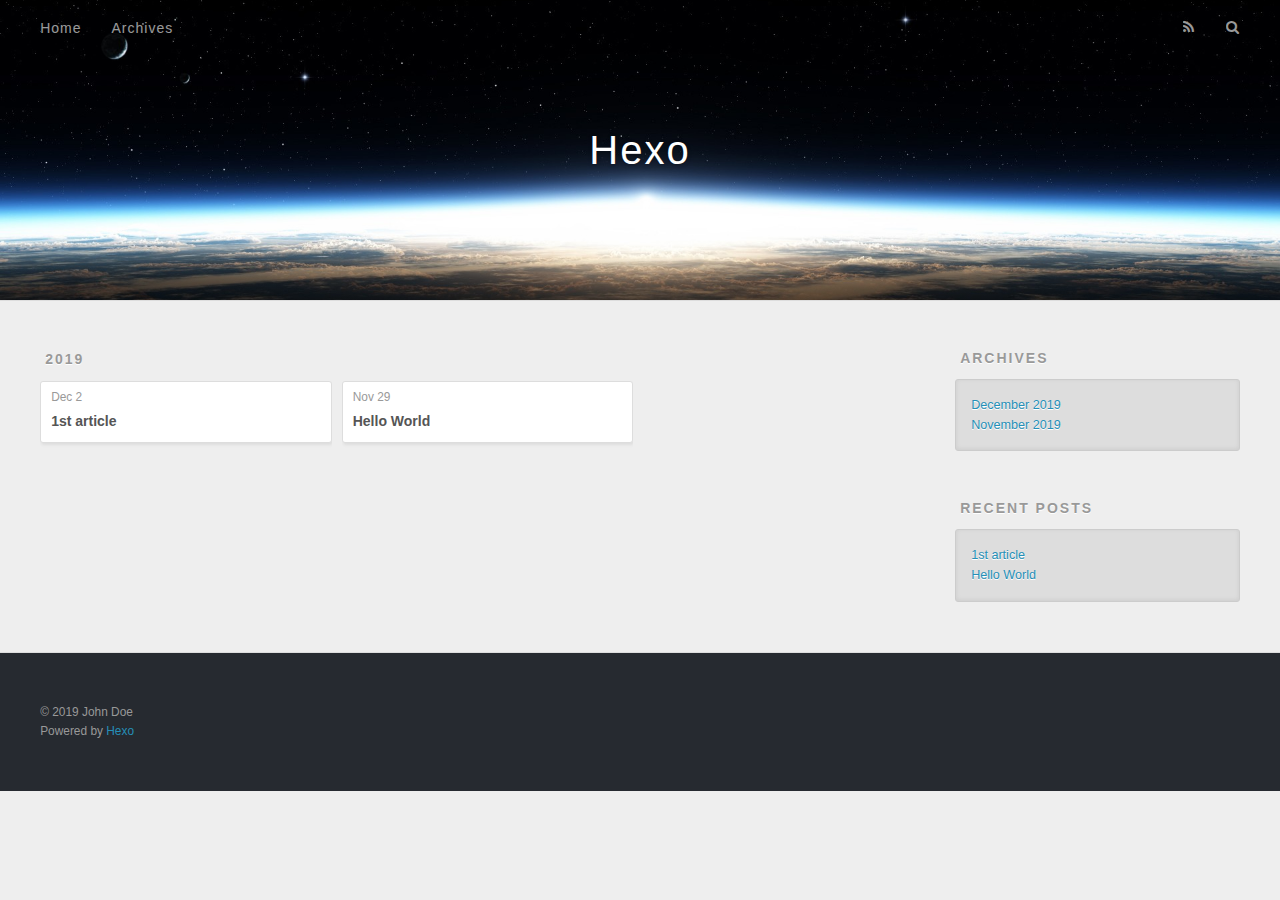
==== archives/index.html @ ac9687e3 "Site updated: 2019-12-02 10:56:01" ====
<!DOCTYPE html>
<html>
<head>
  <meta charset="utf-8">
  

  
  <title>Archives | Hexo</title>
  <meta name="viewport" content="width=device-width, initial-scale=1, maximum-scale=1">
  <meta property="og:type" content="website">
<meta property="og:title" content="Hexo">
<meta property="og:url" content="http:&#x2F;&#x2F;yoursite.com&#x2F;archives&#x2F;index.html">
<meta property="og:site_name" content="Hexo">
<meta property="og:locale" content="en">
<meta name="twitter:card" content="summary">
  
    <link rel="alternate" href="/atom.xml" title="Hexo" type="application/atom+xml">
  
  
    <link rel="icon" href="/favicon.png">
  
  
    <link href="//fonts.googleapis.com/css?family=Source+Code+Pro" rel="stylesheet" type="text/css">
  
  <link rel="stylesheet" href="/css/style.css">
</head>

<body>
  <div id="container">
    <div id="wrap">
      <header id="header">
  <div id="banner"></div>
  <div id="header-outer" class="outer">
    <div id="header-title" class="inner">
      <h1 id="logo-wrap">
        <a href="/" id="logo">Hexo</a>
      </h1>
      
    </div>
    <div id="header-inner" class="inner">
      <nav id="main-nav">
        <a id="main-nav-toggle" class="nav-icon"></a>
        
          <a class="main-nav-link" href="/">Home</a>
        
          <a class="main-nav-link" href="/archives">Archives</a>
        
      </nav>
      <nav id="sub-nav">
        
          <a id="nav-rss-link" class="nav-icon" href="/atom.xml" title="RSS Feed"></a>
        
        <a id="nav-search-btn" class="nav-icon" title="Search"></a>
      </nav>
      <div id="search-form-wrap">
        <form action="//google.com/search" method="get" accept-charset="UTF-8" class="search-form"><input type="search" name="q" class="search-form-input" placeholder="Search"><button type="submit" class="search-form-submit">&#xF002;</button><input type="hidden" name="sitesearch" value="http://yoursite.com"></form>
      </div>
    </div>
  </div>
</header>
      <div class="outer">
        <section id="main">
  
  
    
    
      
      
      <section class="archives-wrap">
        <div class="archive-year-wrap">
          <a href="/archives/2019" class="archive-year">2019</a>
        </div>
        <div class="archives">
    
    <article class="archive-article archive-type-post">
  <div class="archive-article-inner">
    <header class="archive-article-header">
      <a href="/2019/12/02/1st-article/" class="archive-article-date">
  <time datetime="2019-12-02T02:53:09.000Z" itemprop="datePublished">Dec 2</time>
</a>
      
  
    <h1 itemprop="name">
      <a class="archive-article-title" href="/2019/12/02/1st-article/">1st article</a>
    </h1>
  

    </header>
  </div>
</article>
  
    
    
    <article class="archive-article archive-type-post">
  <div class="archive-article-inner">
    <header class="archive-article-header">
      <a href="/2019/11/29/hello-world/" class="archive-article-date">
  <time datetime="2019-11-29T08:44:15.025Z" itemprop="datePublished">Nov 29</time>
</a>
      
  
    <h1 itemprop="name">
      <a class="archive-article-title" href="/2019/11/29/hello-world/">Hello World</a>
    </h1>
  

    </header>
  </div>
</article>
  
  
    </div></section>
  


</section>
        
          <aside id="sidebar">
  
    

  
    

  
    
  
    
  <div class="widget-wrap">
    <h3 class="widget-title">Archives</h3>
    <div class="widget">
      <ul class="archive-list"><li class="archive-list-item"><a class="archive-list-link" href="/archives/2019/12/">December 2019</a></li><li class="archive-list-item"><a class="archive-list-link" href="/archives/2019/11/">November 2019</a></li></ul>
    </div>
  </div>


  
    
  <div class="widget-wrap">
    <h3 class="widget-title">Recent Posts</h3>
    <div class="widget">
      <ul>
        
          <li>
            <a href="/2019/12/02/1st-article/">1st article</a>
          </li>
        
          <li>
            <a href="/2019/11/29/hello-world/">Hello World</a>
          </li>
        
      </ul>
    </div>
  </div>

  
</aside>
        
      </div>
      <footer id="footer">
  
  <div class="outer">
    <div id="footer-info" class="inner">
      &copy; 2019 John Doe<br>
      Powered by <a href="http://hexo.io/" target="_blank">Hexo</a>
    </div>
  </div>
</footer>
    </div>
    <nav id="mobile-nav">
  
    <a href="/" class="mobile-nav-link">Home</a>
  
    <a href="/archives" class="mobile-nav-link">Archives</a>
  
</nav>
    

<script src="//ajax.googleapis.com/ajax/libs/jquery/2.0.3/jquery.min.js"></script>


  <link rel="stylesheet" href="/fancybox/jquery.fancybox.css">
  <script src="/fancybox/jquery.fancybox.pack.js"></script>


<script src="/js/script.js"></script>



  </div>
</body>
</html>
---- css/style.css ----
body {
  width: 100%;
}
body:before,
body:after {
  content: "";
  display: table;
}
body:after {
  clear: both;
}
html,
body,
div,
span,
applet,
object,
iframe,
h1,
h2,
h3,
h4,
h5,
h6,
p,
blockquote,
pre,
a,
abbr,
acronym,
address,
big,
cite,
code,
del,
dfn,
em,
img,
ins,
kbd,
q,
s,
samp,
small,
strike,
strong,
sub,
sup,
tt,
var,
dl,
dt,
dd,
ol,
ul,
li,
fieldset,
form,
label,
legend,
table,
caption,
tbody,
tfoot,
thead,
tr,
th,
td {
  margin: 0;
  padding: 0;
  border: 0;
  outline: 0;
  font-weight: inherit;
  font-style: inherit;
  font-family: inherit;
  font-size: 100%;
  vertical-align: baseline;
}
body {
  line-height: 1;
  color: #000;
  background: #fff;
}
ol,
ul {
  list-style: none;
}
table {
  border-collapse: separate;
  border-spacing: 0;
  vertical-align: middle;
}
caption,
th,
td {
  text-align: left;
  font-weight: normal;
  vertical-align: middle;
}
a img {
  border: none;
}
input,
button {
  margin: 0;
  padding: 0;
}
input::-moz-focus-inner,
button::-moz-focus-inner {
  border: 0;
  padding: 0;
}
@font-face {
  font-family: FontAwesome;
  font-style: normal;
  font-weight: normal;
  src: url("fonts/fontawesome-webfont.eot?v=#4.0.3");
  src: url("fonts/fontawesome-webfont.eot?#iefix&v=#4.0.3") format("embedded-opentype"), url("fonts/fontawesome-webfont.woff?v=#4.0.3") format("woff"), url("fonts/fontawesome-webfont.ttf?v=#4.0.3") format("truetype"), url("fonts/fontawesome-webfont.svg#fontawesomeregular?v=#4.0.3") format("svg");
}
html,
body,
#container {
  height: 100%;
}
body {
  background: #eee;
  font: 14px -apple-system, BlinkMacSystemFont, "Segoe UI", "Roboto", "Oxygen", "Ubuntu", "Cantarell", "Fira Sans", "Droid Sans", "Helvetica Neue", sans-serif;
  -webkit-text-size-adjust: 100%;
}
.outer {
  max-width: 1220px;
  margin: 0 auto;
  padding: 0 20px;
}
.outer:before,
.outer:after {
  content: "";
  display: table;
}
.outer:after {
  clear: both;
}
.inner {
  display: inline;
  float: left;
  width: 98.33333333333333%;
  margin: 0 0.833333333333333%;
}
.left,
.alignleft {
  float: left;
}
.right,
.alignright {
  float: right;
}
.clear {
  clear: both;
}
#container {
  position: relative;
}
.mobile-nav-on {
  overflow: hidden;
}
#wrap {
  height: 100%;
  width: 100%;
  position: absolute;
  top: 0;
  left: 0;
  -webkit-transition: 0.2s ease-out;
  -moz-transition: 0.2s ease-out;
  -ms-transition: 0.2s ease-out;
  transition: 0.2s ease-out;
  z-index: 1;
  background: #eee;
}
.mobile-nav-on #wrap {
  left: 280px;
}
@media screen and (min-width: 768px) {
  #main {
    display: inline;
    float: left;
    width: 73.33333333333333%;
    margin: 0 0.833333333333333%;
  }
}
.article-date,
.article-category-link,
.archive-year,
.widget-title {
  text-decoration: none;
  text-transform: uppercase;
  letter-spacing: 2px;
  color: #999;
  margin-bottom: 1em;
  margin-left: 5px;
  line-height: 1em;
  text-shadow: 0 1px #fff;
  font-weight: bold;
}
.article-inner,
.archive-article-inner {
  background: #fff;
  -webkit-box-shadow: 1px 2px 3px #ddd;
  box-shadow: 1px 2px 3px #ddd;
  border: 1px solid #ddd;
  border-radius: 3px;
}
.article-entry h1,
.widget h1 {
  font-size: 2em;
}
.article-entry h2,
.widget h2 {
  font-size: 1.5em;
}
.article-entry h3,
.widget h3 {
  font-size: 1.3em;
}
.article-entry h4,
.widget h4 {
  font-size: 1.2em;
}
.article-entry h5,
.widget h5 {
  font-size: 1em;
}
.article-entry h6,
.widget h6 {
  font-size: 1em;
  color: #999;
}
.article-entry hr,
.widget hr {
  border: 1px dashed #ddd;
}
.article-entry strong,
.widget strong {
  font-weight: bold;
}
.article-entry em,
.widget em,
.article-entry cite,
.widget cite {
  font-style: italic;
}
.article-entry sup,
.widget sup,
.article-entry sub,
.widget sub {
  font-size: 0.75em;
  line-height: 0;
  position: relative;
  vertical-align: baseline;
}
.article-entry sup,
.widget sup {
  top: -0.5em;
}
.article-entry sub,
.widget sub {
  bottom: -0.2em;
}
.article-entry small,
.widget small {
  font-size: 0.85em;
}
.article-entry acronym,
.widget acronym,
.article-entry abbr,
.widget abbr {
  border-bottom: 1px dotted;
}
.article-entry ul,
.widget ul,
.article-entry ol,
.widget ol,
.article-entry dl,
.widget dl {
  margin: 0 20px;
  line-height: 1.6em;
}
.article-entry ul ul,
.widget ul ul,
.article-entry ol ul,
.widget ol ul,
.article-entry ul ol,
.widget ul ol,
.article-entry ol ol,
.widget ol ol {
  margin-top: 0;
  margin-bottom: 0;
}
.article-entry ul,
.widget ul {
  list-style: disc;
}
.article-entry ol,
.widget ol {
  list-style: decimal;
}
.article-entry dt,
.widget dt {
  font-weight: bold;
}
#header {
  height: 300px;
  position: relative;
  border-bottom: 1px solid #ddd;
}
#header:before,
#header:after {
  content: "";
  position: absolute;
  left: 0;
  right: 0;
  height: 40px;
}
#header:before {
  top: 0;
  background: -webkit-linear-gradient(rgba(0,0,0,0.2), transparent);
  background: -moz-linear-gradient(rgba(0,0,0,0.2), transparent);
  background: -ms-linear-gradient(rgba(0,0,0,0.2), transparent);
  background: linear-gradient(rgba(0,0,0,0.2), transparent);
}
#header:after {
  bottom: 0;
  background: -webkit-linear-gradient(transparent, rgba(0,0,0,0.2));
  background: -moz-linear-gradient(transparent, rgba(0,0,0,0.2));
  background: -ms-linear-gradient(transparent, rgba(0,0,0,0.2));
  background: linear-gradient(transparent, rgba(0,0,0,0.2));
}
#header-outer {
  height: 100%;
  position: relative;
}
#header-inner {
  position: relative;
  overflow: hidden;
}
#banner {
  position: absolute;
  top: 0;
  left: 0;
  width: 100%;
  height: 100%;
  background: url("images/banner.jpg") center #000;
  -webkit-background-size: cover;
  -moz-background-size: cover;
  background-size: cover;
  z-index: -1;
}
#header-title {
  text-align: center;
  height: 40px;
  position: absolute;
  top: 50%;
  left: 0;
  margin-top: -20px;
}
#logo,
#subtitle {
  text-decoration: none;
  color: #fff;
  font-weight: 300;
  text-shadow: 0 1px 4px rgba(0,0,0,0.3);
}
#logo {
  font-size: 40px;
  line-height: 40px;
  letter-spacing: 2px;
}
#subtitle {
  font-size: 16px;
  line-height: 16px;
  letter-spacing: 1px;
}
#subtitle-wrap {
  margin-top: 16px;
}
#main-nav {
  float: left;
  margin-left: -15px;
}
.nav-icon,
.main-nav-link {
  float: left;
  color: #fff;
  opacity: 0.6;
  text-decoration: none;
  text-shadow: 0 1px rgba(0,0,0,0.2);
  -webkit-transition: opacity 0.2s;
  -moz-transition: opacity 0.2s;
  -ms-transition: opacity 0.2s;
  transition: opacity 0.2s;
  display: block;
  padding: 20px 15px;
}
.nav-icon:hover,
.main-nav-link:hover {
  opacity: 1;
}
.nav-icon {
  font-family: FontAwesome;
  text-align: center;
  font-size: 14px;
  width: 14px;
  height: 14px;
  padding: 20px 15px;
  position: relative;
  cursor: pointer;
}
.main-nav-link {
  font-weight: 300;
  letter-spacing: 1px;
}
@media screen and (max-width: 479px) {
  .main-nav-link {
    display: none;
  }
}
#main-nav-toggle {
  display: none;
}
#main-nav-toggle:before {
  content: "\f0c9";
}
@media screen and (max-width: 479px) {
  #main-nav-toggle {
    display: block;
  }
}
#sub-nav {
  float: right;
  margin-right: -15px;
}
#nav-rss-link:before {
  content: "\f09e";
}
#nav-search-btn:before {
  content: "\f002";
}
#search-form-wrap {
  position: absolute;
  top: 15px;
  width: 150px;
  height: 30px;
  right: -150px;
  opacity: 0;
  -webkit-transition: 0.2s ease-out;
  -moz-transition: 0.2s ease-out;
  -ms-transition: 0.2s ease-out;
  transition: 0.2s ease-out;
}
#search-form-wrap.on {
  opacity: 1;
  right: 0;
}
@media screen and (max-width: 479px) {
  #search-form-wrap {
    width: 100%;
    right: -100%;
  }
}
.search-form {
  position: absolute;
  top: 0;
  left: 0;
  right: 0;
  background: #fff;
  padding: 5px 15px;
  border-radius: 15px;
  -webkit-box-shadow: 0 0 10px rgba(0,0,0,0.3);
  box-shadow: 0 0 10px rgba(0,0,0,0.3);
}
.search-form-input {
  border: none;
  background: none;
  color: #555;
  width: 100%;
  font: 13px -apple-system, BlinkMacSystemFont, "Segoe UI", "Roboto", "Oxygen", "Ubuntu", "Cantarell", "Fira Sans", "Droid Sans", "Helvetica Neue", sans-serif;
  outline: none;
}
.search-form-input::-webkit-search-results-decoration,
.search-form-input::-webkit-search-cancel-button {
  -webkit-appearance: none;
}
.search-form-submit {
  position: absolute;
  top: 50%;
  right: 10px;
  margin-top: -7px;
  font: 13px FontAwesome;
  border: none;
  background: none;
  color: #bbb;
  cursor: pointer;
}
.search-form-submit:hover,
.search-form-submit:focus {
  color: #777;
}
.article {
  margin: 50px 0;
}
.article-inner {
  overflow: hidden;
}
.article-meta:before,
.article-meta:after {
  content: "";
  display: table;
}
.article-meta:after {
  clear: both;
}
.article-date {
  float: left;
}
.article-category {
  float: left;
  line-height: 1em;
  color: #ccc;
  text-shadow: 0 1px #fff;
  margin-left: 8px;
}
.article-category:before {
  content: "\2022";
}
.article-category-link {
  margin: 0 12px 1em;
}
.article-header {
  padding: 20px 20px 0;
}
.article-title {
  text-decoration: none;
  font-size: 2em;
  font-weight: bold;
  color: #555;
  line-height: 1.1em;
  -webkit-transition: color 0.2s;
  -moz-transition: color 0.2s;
  -ms-transition: color 0.2s;
  transition: color 0.2s;
}
a.article-title:hover {
  color: #258fb8;
}
.article-entry {
  color: #555;
  padding: 0 20px;
}
.article-entry:before,
.article-entry:after {
  content: "";
  display: table;
}
.article-entry:after {
  clear: both;
}
.article-entry p,
.article-entry table {
  line-height: 1.6em;
  margin: 1.6em 0;
}
.article-entry h1,
.article-entry h2,
.article-entry h3,
.article-entry h4,
.article-entry h5,
.article-entry h6 {
  font-weight: bold;
}
.article-entry h1,
.article-entry h2,
.article-entry h3,
.article-entry h4,
.article-entry h5,
.article-entry h6 {
  line-height: 1.1em;
  margin: 1.1em 0;
}
.article-entry a {
  color: #258fb8;
  text-decoration: none;
}
.article-entry a:hover {
  text-decoration: underline;
}
.article-entry ul,
.article-entry ol,
.article-entry dl {
  margin-top: 1.6em;
  margin-bottom: 1.6em;
}
.article-entry img,
.article-entry video {
  max-width: 100%;
  height: auto;
  display: block;
  margin: auto;
}
.article-entry iframe {
  border: none;
}
.article-entry table {
  width: 100%;
  border-collapse: collapse;
  border-spacing: 0;
}
.article-entry th {
  font-weight: bold;
  border-bottom: 3px solid #ddd;
  padding-bottom: 0.5em;
}
.article-entry td {
  border-bottom: 1px solid #ddd;
  padding: 10px 0;
}
.article-entry blockquote {
  font-family: Georgia, "Times New Roman", serif;
  font-size: 1.4em;
  margin: 1.6em 20px;
  text-align: center;
}
.article-entry blockquote footer {
  font-size: 14px;
  margin: 1.6em 0;
  font-family: -apple-system, BlinkMacSystemFont, "Segoe UI", "Roboto", "Oxygen", "Ubuntu", "Cantarell", "Fira Sans", "Droid Sans", "Helvetica Neue", sans-serif;
}
.article-entry blockquote footer cite:before {
  content: "—";
  padding: 0 0.5em;
}
.article-entry .pullquote {
  text-align: left;
  width: 45%;
  margin: 0;
}
.article-entry .pullquote.left {
  margin-left: 0.5em;
  margin-right: 1em;
}
.article-entry .pullquote.right {
  margin-right: 0.5em;
  margin-left: 1em;
}
.article-entry .caption {
  color: #999;
  display: block;
  font-size: 0.9em;
  margin-top: 0.5em;
  position: relative;
  text-align: center;
}
.article-entry .video-container {
  position: relative;
  padding-top: 56.25%;
  height: 0;
  overflow: hidden;
}
.article-entry .video-container iframe,
.article-entry .video-container object,
.article-entry .video-container embed {
  position: absolute;
  top: 0;
  left: 0;
  width: 100%;
  height: 100%;
  margin-top: 0;
}
.article-more-link a {
  display: inline-block;
  line-height: 1em;
  padding: 6px 15px;
  border-radius: 15px;
  background: #eee;
  color: #999;
  text-shadow: 0 1px #fff;
  text-decoration: none;
}
.article-more-link a:hover {
  background: #258fb8;
  color: #fff;
  text-decoration: none;
  text-shadow: 0 1px #1e7293;
}
.article-footer {
  font-size: 0.85em;
  line-height: 1.6em;
  border-top: 1px solid #ddd;
  padding-top: 1.6em;
  margin: 0 20px 20px;
}
.article-footer:before,
.article-footer:after {
  content: "";
  display: table;
}
.article-footer:after {
  clear: both;
}
.article-footer a {
  color: #999;
  text-decoration: none;
}
.article-footer a:hover {
  color: #555;
}
.article-tag-list-item {
  float: left;
  margin-right: 10px;
}
.article-tag-list-link:before {
  content: "#";
}
.article-comment-link {
  float: right;
}
.article-comment-link:before {
  content: "\f075";
  font-family: FontAwesome;
  padding-right: 8px;
}
.article-share-link {
  cursor: pointer;
  float: right;
  margin-left: 20px;
}
.article-share-link:before {
  content: "\f064";
  font-family: FontAwesome;
  padding-right: 6px;
}
#article-nav {
  position: relative;
}
#article-nav:before,
#article-nav:after {
  content: "";
  display: table;
}
#article-nav:after {
  clear: both;
}
@media screen and (min-width: 768px) {
  #article-nav {
    margin: 50px 0;
  }
  #article-nav:before {
    width: 8px;
    height: 8px;
    position: absolute;
    top: 50%;
    left: 50%;
    margin-top: -4px;
    margin-left: -4px;
    content: "";
    border-radius: 50%;
    background: #ddd;
    -webkit-box-shadow: 0 1px 2px #fff;
    box-shadow: 0 1px 2px #fff;
  }
}
.article-nav-link-wrap {
  text-decoration: none;
  text-shadow: 0 1px #fff;
  color: #999;
  -webkit-box-sizing: border-box;
  -moz-box-sizing: border-box;
  box-sizing: border-box;
  margin-top: 50px;
  text-align: center;
  display: block;
}
.article-nav-link-wrap:hover {
  color: #555;
}
@media screen and (min-width: 768px) {
  .article-nav-link-wrap {
    width: 50%;
    margin-top: 0;
  }
}
@media screen and (min-width: 768px) {
  #article-nav-newer {
    float: left;
    text-align: right;
    padding-right: 20px;
  }
}
@media screen and (min-width: 768px) {
  #article-nav-older {
    float: right;
    text-align: left;
    padding-left: 20px;
  }
}
.article-nav-caption {
  text-transform: uppercase;
  letter-spacing: 2px;
  color: #ddd;
  line-height: 1em;
  font-weight: bold;
}
#article-nav-newer .article-nav-caption {
  margin-right: -2px;
}
.article-nav-title {
  font-size: 0.85em;
  line-height: 1.6em;
  margin-top: 0.5em;
}
.article-share-box {
  position: absolute;
  display: none;
  background: #fff;
  -webkit-box-shadow: 1px 2px 10px rgba(0,0,0,0.2);
  box-shadow: 1px 2px 10px rgba(0,0,0,0.2);
  border-radius: 3px;
  margin-left: -145px;
  overflow: hidden;
  z-index: 1;
}
.article-share-box.on {
  display: block;
}
.article-share-input {
  width: 100%;
  background: none;
  -webkit-box-sizing: border-box;
  -moz-box-sizing: border-box;
  box-sizing: border-box;
  font: 14px -apple-system, BlinkMacSystemFont, "Segoe UI", "Roboto", "Oxygen", "Ubuntu", "Cantarell", "Fira Sans", "Droid Sans", "Helvetica Neue", sans-serif;
  padding: 0 15px;
  color: #555;
  outline: none;
  border: 1px solid #ddd;
  border-radius: 3px 3px 0 0;
  height: 36px;
  line-height: 36px;
}
.article-share-links {
  background: #eee;
}
.article-share-links:before,
.article-share-links:after {
  content: "";
  display: table;
}
.article-share-links:after {
  clear: both;
}
.article-share-twitter,
.article-share-facebook,
.article-share-pinterest,
.article-share-google {
  width: 50px;
  height: 36px;
  display: block;
  float: left;
  position: relative;
  color: #999;
  text-shadow: 0 1px #fff;
}
.article-share-twitter:before,
.article-share-facebook:before,
.article-share-pinterest:before,
.article-share-google:before {
  font-size: 20px;
  font-family: FontAwesome;
  width: 20px;
  height: 20px;
  position: absolute;
  top: 50%;
  left: 50%;
  margin-top: -10px;
  margin-left: -10px;
  text-align: center;
}
.article-share-twitter:hover,
.article-share-facebook:hover,
.article-share-pinterest:hover,
.article-share-google:hover {
  color: #fff;
}
.article-share-twitter:before {
  content: "\f099";
}
.article-share-twitter:hover {
  background: #00aced;
  text-shadow: 0 1px #008abe;
}
.article-share-facebook:before {
  content: "\f09a";
}
.article-share-facebook:hover {
  background: #3b5998;
  text-shadow: 0 1px #2f477a;
}
.article-share-pinterest:before {
  content: "\f0d2";
}
.article-share-pinterest:hover {
  background: #cb2027;
  text-shadow: 0 1px #a21a1f;
}
.article-share-google:before {
  content: "\f0d5";
}
.article-share-google:hover {
  background: #dd4b39;
  text-shadow: 0 1px #be3221;
}
.article-gallery {
  background: #000;
  position: relative;
}
.article-gallery-photos {
  position: relative;
  overflow: hidden;
}
.article-gallery-img {
  display: none;
  max-width: 100%;
}
.article-gallery-img:first-child {
  display: block;
}
.article-gallery-img.loaded {
  position: absolute;
  display: block;
}
.article-gallery-img img {
  display: block;
  max-width: 100%;
  margin: 0 auto;
}
#comments {
  background: #fff;
  -webkit-box-shadow: 1px 2px 3px #ddd;
  box-shadow: 1px 2px 3px #ddd;
  padding: 20px;
  border: 1px solid #ddd;
  border-radius: 3px;
  margin: 50px 0;
}
#comments a {
  color: #258fb8;
}
.archives-wrap {
  margin: 50px 0;
}
.archives:before,
.archives:after {
  content: "";
  display: table;
}
.archives:after {
  clear: both;
}
.archive-year-wrap {
  margin-bottom: 1em;
}
.archives {
  -webkit-column-gap: 10px;
  -moz-column-gap: 10px;
  column-gap: 10px;
}
@media screen and (min-width: 480px) and (max-width: 767px) {
  .archives {
    -webkit-column-count: 2;
    -moz-column-count: 2;
    column-count: 2;
  }
}
@media screen and (min-width: 768px) {
  .archives {
    -webkit-column-count: 3;
    -moz-column-count: 3;
    column-count: 3;
  }
}
.archive-article {
  -webkit-column-break-inside: avoid;
  page-break-inside: avoid;
  overflow: hidden;
  break-inside: avoid-column;
}
.archive-article-inner {
  padding: 10px;
  margin-bottom: 15px;
}
.archive-article-title {
  text-decoration: none;
  font-weight: bold;
  color: #555;
  -webkit-transition: color 0.2s;
  -moz-transition: color 0.2s;
  -ms-transition: color 0.2s;
  transition: color 0.2s;
  line-height: 1.6em;
}
.archive-article-title:hover {
  color: #258fb8;
}
.archive-article-footer {
  margin-top: 1em;
}
.archive-article-date {
  color: #999;
  text-decoration: none;
  font-size: 0.85em;
  line-height: 1em;
  margin-bottom: 0.5em;
  display: block;
}
#page-nav {
  margin: 50px auto;
  background: #fff;
  -webkit-box-shadow: 1px 2px 3px #ddd;
  box-shadow: 1px 2px 3px #ddd;
  border: 1px solid #ddd;
  border-radius: 3px;
  text-align: center;
  color: #999;
  overflow: hidden;
}
#page-nav:before,
#page-nav:after {
  content: "";
  display: table;
}
#page-nav:after {
  clear: both;
}
#page-nav a,
#page-nav span {
  padding: 10px 20px;
  line-height: 1;
  height: 2ex;
}
#page-nav a {
  color: #999;
  text-decoration: none;
}
#page-nav a:hover {
  background: #999;
  color: #fff;
}
#page-nav .prev {
  float: left;
}
#page-nav .next {
  float: right;
}
#page-nav .page-number {
  display: inline-block;
}
@media screen and (max-width: 479px) {
  #page-nav .page-number {
    display: none;
  }
}
#page-nav .current {
  color: #555;
  font-weight: bold;
}
#page-nav .space {
  color: #ddd;
}
#footer {
  background: #262a30;
  padding: 50px 0;
  border-top: 1px solid #ddd;
  color: #999;
}
#footer a {
  color: #258fb8;
  text-decoration: none;
}
#footer a:hover {
  text-decoration: underline;
}
#footer-info {
  line-height: 1.6em;
  font-size: 0.85em;
}
.article-entry pre,
.article-entry .highlight {
  background: #2d2d2d;
  margin: 0 -20px;
  padding: 15px 20px;
  border-style: solid;
  border-color: #ddd;
  border-width: 1px 0;
  overflow: auto;
  color: #ccc;
  line-height: 22.400000000000002px;
}
.article-entry .highlight .gutter pre,
.article-entry .gist .gist-file .gist-data .line-numbers {
  color: #666;
  font-size: 0.85em;
}
.article-entry pre,
.article-entry code {
  font-family: "Source Code Pro", Consolas, Monaco, Menlo, Consolas, monospace;
}
.article-entry code {
  background: #eee;
  text-shadow: 0 1px #fff;
  padding: 0 0.3em;
}
.article-entry pre code {
  background: none;
  text-shadow: none;
  padding: 0;
}
.article-entry .highlight pre {
  border: none;
  margin: 0;
  padding: 0;
}
.article-entry .highlight table {
  margin: 0;
  width: auto;
}
.article-entry .highlight td {
  border: none;
  padding: 0;
}
.article-entry .highlight figcaption {
  font-size: 0.85em;
  color: #999;
  line-height: 1em;
  margin-bottom: 1em;
}
.article-entry .highlight figcaption:before,
.article-entry .highlight figcaption:after {
  content: "";
  display: table;
}
.article-entry .highlight figcaption:after {
  clear: both;
}
.article-entry .highlight figcaption a {
  float: right;
}
.article-entry .highlight .gutter pre {
  text-align: right;
  padding-right: 20px;
}
.article-entry .highlight .line {
  height: 22.400000000000002px;
}
.article-entry .highlight .line.marked {
  background: #515151;
}
.article-entry .gist {
  margin: 0 -20px;
  border-style: solid;
  border-color: #ddd;
  border-width: 1px 0;
  background: #2d2d2d;
  padding: 15px 20px 15px 0;
}
.article-entry .gist .gist-file {
  border: none;
  font-family: "Source Code Pro", Consolas, Monaco, Menlo, Consolas, monospace;
  margin: 0;
}
.article-entry .gist .gist-file .gist-data {
  background: none;
  border: none;
}
.article-entry .gist .gist-file .gist-data .line-numbers {
  background: none;
  border: none;
  padding: 0 20px 0 0;
}
.article-entry .gist .gist-file .gist-data .line-data {
  padding: 0 !important;
}
.article-entry .gist .gist-file .highlight {
  margin: 0;
  padding: 0;
  border: none;
}
.article-entry .gist .gist-file .gist-meta {
  background: #2d2d2d;
  color: #999;
  font: 0.85em -apple-system, BlinkMacSystemFont, "Segoe UI", "Roboto", "Oxygen", "Ubuntu", "Cantarell", "Fira Sans", "Droid Sans", "Helvetica Neue", sans-serif;
  text-shadow: 0 0;
  padding: 0;
  margin-top: 1em;
  margin-left: 20px;
}
.article-entry .gist .gist-file .gist-meta a {
  color: #258fb8;
  font-weight: normal;
}
.article-entry .gist .gist-file .gist-meta a:hover {
  text-decoration: underline;
}
pre .comment,
pre .title {
  color: #999;
}
pre .variable,
pre .attribute,
pre .tag,
pre .regexp,
pre .ruby .constant,
pre .xml .tag .title,
pre .xml .pi,
pre .xml .doctype,
pre .html .doctype,
pre .css .id,
pre .css .class,
pre .css .pseudo {
  color: #f2777a;
}
pre .number,
pre .preprocessor,
pre .built_in,
pre .literal,
pre .params,
pre .constant {
  color: #f99157;
}
pre .class,
pre .ruby .class .title,
pre .css .rules .attribute {
  color: #9c9;
}
pre .string,
pre .value,
pre .inheritance,
pre .header,
pre .ruby .symbol,
pre .xml .cdata {
  color: #9c9;
}
pre .css .hexcolor {
  color: #6cc;
}
pre .function,
pre .python .decorator,
pre .python .title,
pre .ruby .function .title,
pre .ruby .title .keyword,
pre .perl .sub,
pre .javascript .title,
pre .coffeescript .title {
  color: #69c;
}
pre .keyword,
pre .javascript .function {
  color: #c9c;
}
@media screen and (max-width: 479px) {
  #mobile-nav {
    position: absolute;
    top: 0;
    left: 0;
    width: 280px;
    height: 100%;
    background: #191919;
    border-right: 1px solid #fff;
  }
}
@media screen and (max-width: 479px) {
  .mobile-nav-link {
    display: block;
    color: #999;
    text-decoration: none;
    padding: 15px 20px;
    font-weight: bold;
  }
  .mobile-nav-link:hover {
    color: #fff;
  }
}
@media screen and (min-width: 768px) {
  #sidebar {
    display: inline;
    float: left;
    width: 23.333333333333332%;
    margin: 0 0.833333333333333%;
  }
}
.widget-wrap {
  margin: 50px 0;
}
.widget {
  color: #777;
  text-shadow: 0 1px #fff;
  background: #ddd;
  -webkit-box-shadow: 0 -1px 4px #ccc inset;
  box-shadow: 0 -1px 4px #ccc inset;
  border: 1px solid #ccc;
  padding: 15px;
  border-radius: 3px;
}
.widget a {
  color: #258fb8;
  text-decoration: none;
}
.widget a:hover {
  text-decoration: underline;
}
.widget ul ul,
.widget ol ul,
.widget dl ul,
.widget ul ol,
.widget ol ol,
.widget dl ol,
.widget ul dl,
.widget ol dl,
.widget dl dl {
  margin-left: 15px;
  list-style: disc;
}
.widget {
  line-height: 1.6em;
  word-wrap: break-word;
  font-size: 0.9em;
}
.widget ul,
.widget ol {
  list-style: none;
  margin: 0;
}
.widget ul ul,
.widget ol ul,
.widget ul ol,
.widget ol ol {
  margin: 0 20px;
}
.widget ul ul,
.widget ol ul {
  list-style: disc;
}
.widget ul ol,
.widget ol ol {
  list-style: decimal;
}
.category-list-count,
.tag-list-count,
.archive-list-count {
  padding-left: 5px;
  color: #999;
  font-size: 0.85em;
}
.category-list-count:before,
.tag-list-count:before,
.archive-list-count:before {
  content: "(";
}
.category-list-count:after,
.tag-list-count:after,
.archive-list-count:after {
  content: ")";
}
.tagcloud a {
  margin-right: 5px;
  display: inline-block;
}
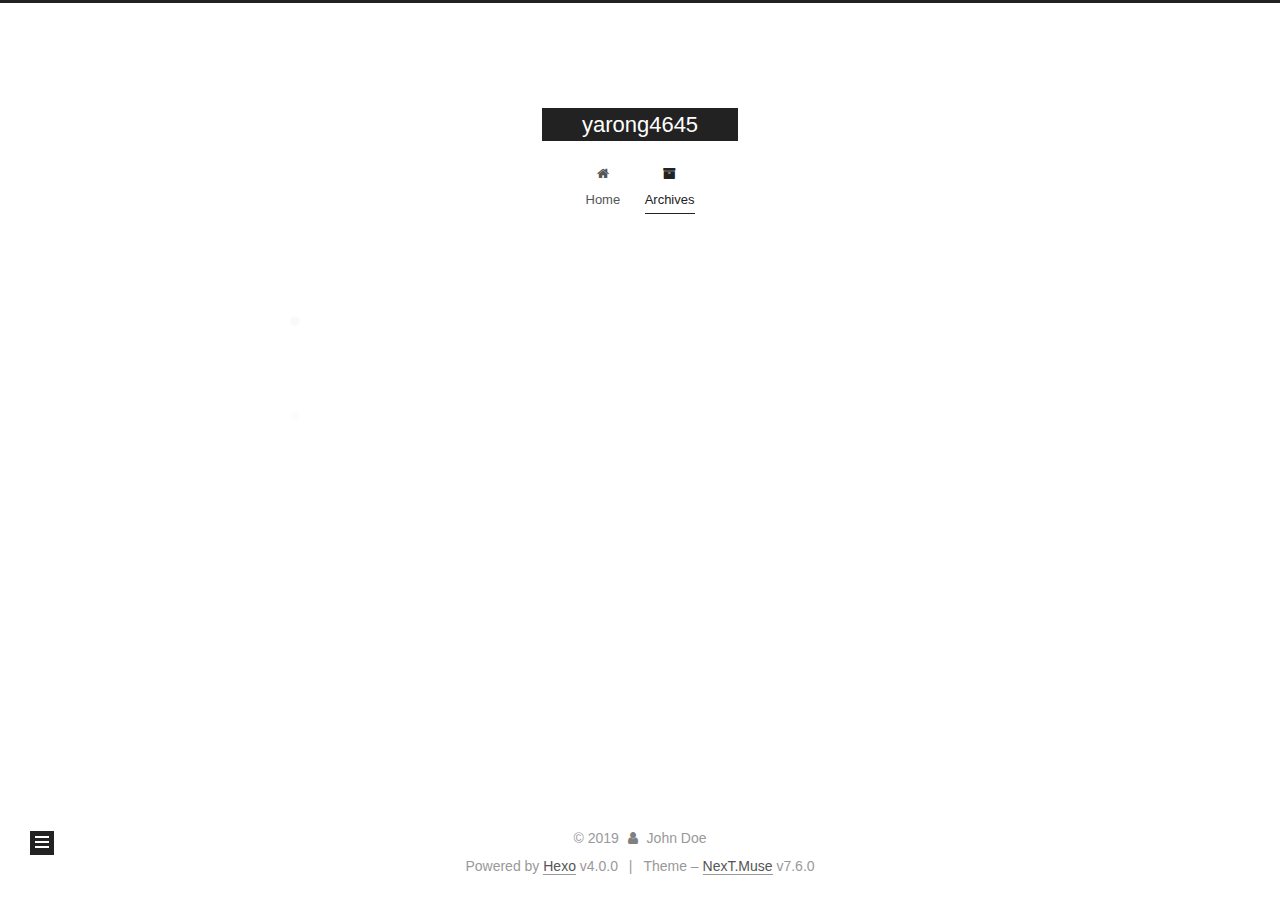
==== commit d9d9a01a: "Site updated: 2019-12-02 16:23:09" ====
--- a/archives/index.html
+++ b/archives/index.html
@@ -1,192 +1,351 @@
 <!DOCTYPE html>
-<html>
+<html lang="en">
 <head>
-  <meta charset="utf-8">
-  
-
-  
-  <title>Archives | Hexo</title>
-  <meta name="viewport" content="width=device-width, initial-scale=1, maximum-scale=1">
+  <meta charset="UTF-8">
+<meta name="viewport" content="width=device-width, initial-scale=1, maximum-scale=2">
+<meta name="theme-color" content="#222">
+<meta name="generator" content="Hexo 4.0.0">
+  <link rel="apple-touch-icon" sizes="180x180" href="/images/apple-touch-icon-next.png">
+  <link rel="icon" type="image/png" sizes="32x32" href="/images/favicon-32x32-next.png">
+  <link rel="icon" type="image/png" sizes="16x16" href="/images/favicon-16x16-next.png">
+  <link rel="mask-icon" href="/images/logo.svg" color="#222">
+
+<link rel="stylesheet" href="/css/main.css">
+
+
+<link rel="stylesheet" href="/lib/font-awesome/css/font-awesome.min.css">
+
+
+<script id="hexo-configurations">
+  var NexT = window.NexT || {};
+  var CONFIG = {
+    hostname: new URL('http://yoursite.com').hostname,
+    root: '/',
+    scheme: 'Muse',
+    version: '7.6.0',
+    exturl: false,
+    sidebar: {"position":"left","display":"post","padding":18,"offset":12,"onmobile":false},
+    copycode: {"enable":false,"show_result":false,"style":null},
+    back2top: {"enable":true,"sidebar":false,"scrollpercent":false},
+    bookmark: {"enable":false,"color":"#222","save":"auto"},
+    fancybox: false,
+    mediumzoom: false,
+    lazyload: false,
+    pangu: false,
+    algolia: {
+      appID: '',
+      apiKey: '',
+      indexName: '',
+      hits: {"per_page":10},
+      labels: {"input_placeholder":"Search for Posts","hits_empty":"We didn't find any results for the search: ${query}","hits_stats":"${hits} results found in ${time} ms"}
+    },
+    localsearch: {"enable":false,"trigger":"auto","top_n_per_article":1,"unescape":false,"preload":false},
+    path: '',
+    motion: {"enable":true,"async":false,"transition":{"post_block":"fadeIn","post_header":"slideDownIn","post_body":"slideDownIn","coll_header":"slideLeftIn","sidebar":"slideUpIn"}}
+  };
+</script>
+
   <meta property="og:type" content="website">
-<meta property="og:title" content="Hexo">
+<meta property="og:title" content="yarong4645">
 <meta property="og:url" content="http:&#x2F;&#x2F;yoursite.com&#x2F;archives&#x2F;index.html">
-<meta property="og:site_name" content="Hexo">
+<meta property="og:site_name" content="yarong4645">
 <meta property="og:locale" content="en">
 <meta name="twitter:card" content="summary">
-  
-    <link rel="alternate" href="/atom.xml" title="Hexo" type="application/atom+xml">
-  
-  
-    <link rel="icon" href="/favicon.png">
-  
-  
-    <link href="//fonts.googleapis.com/css?family=Source+Code+Pro" rel="stylesheet" type="text/css">
-  
-  <link rel="stylesheet" href="/css/style.css">
+
+<link rel="canonical" href="http://yoursite.com/archives/">
+
+
+<script id="page-configurations">
+  // https://hexo.io/docs/variables.html
+  CONFIG.page = {
+    sidebar: "",
+    isHome: false,
+    isPost: false,
+    isPage: false,
+    isArchive: true
+  };
+</script>
+
+  <title>Archive | yarong4645</title>
+  
+
+
+
+
+
+
+  <noscript>
+  <style>
+  .use-motion .brand,
+  .use-motion .menu-item,
+  .sidebar-inner,
+  .use-motion .post-block,
+  .use-motion .pagination,
+  .use-motion .comments,
+  .use-motion .post-header,
+  .use-motion .post-body,
+  .use-motion .collection-header { opacity: initial; }
+
+  .use-motion .site-title,
+  .use-motion .site-subtitle {
+    opacity: initial;
+    top: initial;
+  }
+
+  .use-motion .logo-line-before i { left: initial; }
+  .use-motion .logo-line-after i { right: initial; }
+  </style>
+</noscript>
+
 </head>
 
-<body>
-  <div id="container">
-    <div id="wrap">
-      <header id="header">
-  <div id="banner"></div>
-  <div id="header-outer" class="outer">
-    <div id="header-title" class="inner">
-      <h1 id="logo-wrap">
-        <a href="/" id="logo">Hexo</a>
-      </h1>
+<body itemscope itemtype="http://schema.org/WebPage">
+  <div class="container use-motion">
+    <div class="headband"></div>
+
+    <header class="header" itemscope itemtype="http://schema.org/WPHeader">
+      <div class="header-inner"><div class="site-brand-container">
+  <div class="site-meta">
+
+    <div>
+      <a href="/" class="brand" rel="start">
+        <span class="logo-line-before"><i></i></span>
+        <span class="site-title">yarong4645</span>
+        <span class="logo-line-after"><i></i></span>
+      </a>
+    </div>
+  </div>
+
+  <div class="site-nav-toggle">
+    <div class="toggle" aria-label="Toggle navigation bar">
+      <span class="toggle-line toggle-line-first"></span>
+      <span class="toggle-line toggle-line-middle"></span>
+      <span class="toggle-line toggle-line-last"></span>
+    </div>
+  </div>
+</div>
+
+
+<nav class="site-nav">
+  
+  <ul id="menu" class="menu">
+        <li class="menu-item menu-item-home">
+
+    <a href="/" rel="section"><i class="fa fa-fw fa-home"></i>Home</a>
+
+  </li>
+        <li class="menu-item menu-item-archives">
+
+    <a href="/archives/" rel="section"><i class="fa fa-fw fa-archive"></i>Archives</a>
+
+  </li>
+  </ul>
+
+</nav>
+</div>
+    </header>
+
+    
+  <div class="back-to-top">
+    <i class="fa fa-arrow-up"></i>
+    <span>0%</span>
+  </div>
+
+
+    <main class="main">
+      <div class="main-inner">
+        <div class="content-wrap">
+          
+
+          <div class="content">
+            
+
+  
+  
+  
+  <div class="post-block">
+    <div class="posts-collapse">
+      <div class="collection-title">
+        <span class="collection-header">Um..! 2 posts in total. Keep on posting.</span>
+      </div>
+
       
-    </div>
-    <div id="header-inner" class="inner">
-      <nav id="main-nav">
-        <a id="main-nav-toggle" class="nav-icon"></a>
+    <div class="collection-year">
+      <h1 class="collection-header">2019</h1>
+    </div>
+
+  <article itemscope itemtype="http://schema.org/Article">
+    <header class="post-header">
+
+      <div class="post-meta">
+        <time itemprop="dateCreated"
+              datetime="2019-12-02T10:53:09+08:00"
+              content="2019-12-02">
+          12-02
+        </time>
+      </div>
+
+      <h2 class="post-title">
+          <a class="post-title-link" href="/2019/12/02/1st-article/" itemprop="url">
+            <span itemprop="name">1st article</span>
+          </a>
+      </h2>
+
+    </header>
+  </article>
+
+  <article itemscope itemtype="http://schema.org/Article">
+    <header class="post-header">
+
+      <div class="post-meta">
+        <time itemprop="dateCreated"
+              datetime="2019-11-29T16:44:15+08:00"
+              content="2019-11-29">
+          11-29
+        </time>
+      </div>
+
+      <h2 class="post-title">
+          <a class="post-title-link" href="/2019/11/29/hello-world/" itemprop="url">
+            <span itemprop="name">Hello World</span>
+          </a>
+      </h2>
+
+    </header>
+  </article>
+
+
+    </div>
+  </div>
+  
+  
+  
+
+  
+
+
+
+          </div>
+          
+
+        </div>
+          
+  
+  <div class="toggle sidebar-toggle">
+    <span class="toggle-line toggle-line-first"></span>
+    <span class="toggle-line toggle-line-middle"></span>
+    <span class="toggle-line toggle-line-last"></span>
+  </div>
+
+  <aside class="sidebar">
+    <div class="sidebar-inner">
+
+      <ul class="sidebar-nav motion-element">
+        <li class="sidebar-nav-toc">
+          Table of Contents
+        </li>
+        <li class="sidebar-nav-overview">
+          Overview
+        </li>
+      </ul>
+
+      <!--noindex-->
+      <div class="post-toc-wrap sidebar-panel">
+      </div>
+      <!--/noindex-->
+
+      <div class="site-overview-wrap sidebar-panel">
+        <div class="site-author motion-element" itemprop="author" itemscope itemtype="http://schema.org/Person">
+  <p class="site-author-name" itemprop="name">John Doe</p>
+  <div class="site-description" itemprop="description"></div>
+</div>
+<div class="site-state-wrap motion-element">
+  <nav class="site-state">
+      <div class="site-state-item site-state-posts">
+          <a href="/archives/">
         
-          <a class="main-nav-link" href="/">Home</a>
+          <span class="site-state-item-count">2</span>
+          <span class="site-state-item-name">posts</span>
+        </a>
+      </div>
+  </nav>
+</div>
+
+
+
+      </div>
+
+    </div>
+  </aside>
+  <div id="sidebar-dimmer"></div>
+
+
+      </div>
+    </main>
+
+    <footer class="footer">
+      <div class="footer-inner">
         
-          <a class="main-nav-link" href="/archives">Archives</a>
+
+<div class="copyright">
+  
+  &copy; 
+  <span itemprop="copyrightYear">2019</span>
+  <span class="with-love">
+    <i class="fa fa-user"></i>
+  </span>
+  <span class="author" itemprop="copyrightHolder">John Doe</span>
+</div>
+  <div class="powered-by">Powered by <a href="https://hexo.io/" class="theme-link" rel="noopener" target="_blank">Hexo</a> v4.0.0
+  </div>
+  <span class="post-meta-divider">|</span>
+  <div class="theme-info">Theme – <a href="https://muse.theme-next.org/" class="theme-link" rel="noopener" target="_blank">NexT.Muse</a> v7.6.0
+  </div>
+
         
-      </nav>
-      <nav id="sub-nav">
+
+
+
+
+
+
+
+
         
-          <a id="nav-rss-link" class="nav-icon" href="/atom.xml" title="RSS Feed"></a>
-        
-        <a id="nav-search-btn" class="nav-icon" title="Search"></a>
-      </nav>
-      <div id="search-form-wrap">
-        <form action="//google.com/search" method="get" accept-charset="UTF-8" class="search-form"><input type="search" name="q" class="search-form-input" placeholder="Search"><button type="submit" class="search-form-submit">&#xF002;</button><input type="hidden" name="sitesearch" value="http://yoursite.com"></form>
-      </div>
-    </div>
-  </div>
-</header>
-      <div class="outer">
-        <section id="main">
-  
-  
-    
-    
-      
-      
-      <section class="archives-wrap">
-        <div class="archive-year-wrap">
-          <a href="/archives/2019" class="archive-year">2019</a>
-        </div>
-        <div class="archives">
-    
-    <article class="archive-article archive-type-post">
-  <div class="archive-article-inner">
-    <header class="archive-article-header">
-      <a href="/2019/12/02/1st-article/" class="archive-article-date">
-  <time datetime="2019-12-02T02:53:09.000Z" itemprop="datePublished">Dec 2</time>
-</a>
-      
-  
-    <h1 itemprop="name">
-      <a class="archive-article-title" href="/2019/12/02/1st-article/">1st article</a>
-    </h1>
-  
-
-    </header>
-  </div>
-</article>
-  
-    
-    
-    <article class="archive-article archive-type-post">
-  <div class="archive-article-inner">
-    <header class="archive-article-header">
-      <a href="/2019/11/29/hello-world/" class="archive-article-date">
-  <time datetime="2019-11-29T08:44:15.025Z" itemprop="datePublished">Nov 29</time>
-</a>
-      
-  
-    <h1 itemprop="name">
-      <a class="archive-article-title" href="/2019/11/29/hello-world/">Hello World</a>
-    </h1>
-  
-
-    </header>
-  </div>
-</article>
-  
-  
-    </div></section>
-  
-
-
-</section>
-        
-          <aside id="sidebar">
-  
-    
-
-  
-    
-
-  
-    
-  
-    
-  <div class="widget-wrap">
-    <h3 class="widget-title">Archives</h3>
-    <div class="widget">
-      <ul class="archive-list"><li class="archive-list-item"><a class="archive-list-link" href="/archives/2019/12/">December 2019</a></li><li class="archive-list-item"><a class="archive-list-link" href="/archives/2019/11/">November 2019</a></li></ul>
-    </div>
-  </div>
-
-
-  
-    
-  <div class="widget-wrap">
-    <h3 class="widget-title">Recent Posts</h3>
-    <div class="widget">
-      <ul>
-        
-          <li>
-            <a href="/2019/12/02/1st-article/">1st article</a>
-          </li>
-        
-          <li>
-            <a href="/2019/11/29/hello-world/">Hello World</a>
-          </li>
-        
-      </ul>
-    </div>
-  </div>
-
-  
-</aside>
-        
-      </div>
-      <footer id="footer">
-  
-  <div class="outer">
-    <div id="footer-info" class="inner">
-      &copy; 2019 John Doe<br>
-      Powered by <a href="http://hexo.io/" target="_blank">Hexo</a>
-    </div>
-  </div>
-</footer>
-    </div>
-    <nav id="mobile-nav">
-  
-    <a href="/" class="mobile-nav-link">Home</a>
-  
-    <a href="/archives" class="mobile-nav-link">Archives</a>
-  
-</nav>
-    
-
-<script src="//ajax.googleapis.com/ajax/libs/jquery/2.0.3/jquery.min.js"></script>
-
-
-  <link rel="stylesheet" href="/fancybox/jquery.fancybox.css">
-  <script src="/fancybox/jquery.fancybox.pack.js"></script>
-
-
-<script src="/js/script.js"></script>
-
-
-
-  </div>
+      </div>
+    </footer>
+  </div>
+
+  
+  <script src="/lib/anime.min.js"></script>
+  <script src="/lib/velocity/velocity.min.js"></script>
+  <script src="/lib/velocity/velocity.ui.min.js"></script>
+<script src="/js/utils.js"></script><script src="/js/motion.js"></script>
+<script src="/js/schemes/muse.js"></script>
+<script src="/js/next-boot.js"></script>
+
+
+
+  
+
+
+
+
+
+
+
+
+
+
+
+
+
+
+
+
+  
+
+  
+
 </body>
-</html>+</html>
--- a/css/main.css
+++ b/css/main.css
@@ -0,0 +1,2299 @@
+html {
+  line-height: 1.15; /* 1 */
+  -webkit-text-size-adjust: 100%; /* 2 */
+}
+body {
+  margin: 0;
+}
+main {
+  display: block;
+}
+h1 {
+  font-size: 2em;
+  margin: 0.67em 0;
+}
+hr {
+  box-sizing: content-box; /* 1 */
+  height: 0; /* 1 */
+  overflow: visible; /* 2 */
+}
+pre {
+  font-family: monospace, monospace; /* 1 */
+  font-size: 1em; /* 2 */
+}
+a {
+  background: transparent;
+}
+abbr[title] {
+  border-bottom: none; /* 1 */
+  text-decoration: underline; /* 2 */
+  text-decoration: underline dotted; /* 2 */
+}
+b,
+strong {
+  font-weight: bolder;
+}
+code,
+kbd,
+samp {
+  font-family: monospace, monospace; /* 1 */
+  font-size: 1em; /* 2 */
+}
+small {
+  font-size: 80%;
+}
+sub,
+sup {
+  font-size: 75%;
+  line-height: 0;
+  position: relative;
+  vertical-align: baseline;
+}
+sub {
+  bottom: -0.25em;
+}
+sup {
+  top: -0.5em;
+}
+img {
+  border-style: none;
+}
+button,
+input,
+optgroup,
+select,
+textarea {
+  font-family: inherit; /* 1 */
+  font-size: 100%; /* 1 */
+  line-height: 1.15; /* 1 */
+  margin: 0; /* 2 */
+}
+button,
+input {
+/* 1 */
+  overflow: visible;
+}
+button,
+select {
+/* 1 */
+  text-transform: none;
+}
+button,
+[type='button'],
+[type='reset'],
+[type='submit'] {
+  -webkit-appearance: button;
+}
+button::-moz-focus-inner,
+[type='button']::-moz-focus-inner,
+[type='reset']::-moz-focus-inner,
+[type='submit']::-moz-focus-inner {
+  border-style: none;
+  padding: 0;
+}
+button:-moz-focusring,
+[type='button']:-moz-focusring,
+[type='reset']:-moz-focusring,
+[type='submit']:-moz-focusring {
+  outline: 1px dotted ButtonText;
+}
+fieldset {
+  padding: 0.35em 0.75em 0.625em;
+}
+legend {
+  box-sizing: border-box; /* 1 */
+  color: inherit; /* 2 */
+  display: table; /* 1 */
+  max-width: 100%; /* 1 */
+  padding: 0; /* 3 */
+  white-space: normal; /* 1 */
+}
+progress {
+  vertical-align: baseline;
+}
+textarea {
+  overflow: auto;
+}
+[type='checkbox'],
+[type='radio'] {
+  box-sizing: border-box; /* 1 */
+  padding: 0; /* 2 */
+}
+[type='number']::-webkit-inner-spin-button,
+[type='number']::-webkit-outer-spin-button {
+  height: auto;
+}
+[type='search'] {
+  outline-offset: -2px; /* 2 */
+  -webkit-appearance: textfield; /* 1 */
+}
+[type='search']::-webkit-search-decoration {
+  -webkit-appearance: none;
+}
+::-webkit-file-upload-button {
+  font: inherit; /* 2 */
+  -webkit-appearance: button; /* 1 */
+}
+details {
+  display: block;
+}
+summary {
+  display: list-item;
+}
+template {
+  display: none;
+}
+[hidden] {
+  display: none;
+}
+::selection {
+  background: #262a30;
+  color: #fff;
+}
+html,
+body {
+  height: 100%;
+}
+body {
+  background: #fff;
+  color: #555;
+  font-family: 'Lato', "PingFang SC", "Microsoft YaHei", sans-serif;
+  font-size: 1em;
+  line-height: 2;
+}
+@media (max-width: 991px) {
+  body {
+    padding-left: 0 !important;
+    padding-right: 0 !important;
+  }
+}
+h1,
+h2,
+h3,
+h4,
+h5,
+h6 {
+  font-family: 'Lato', "PingFang SC", "Microsoft YaHei", sans-serif;
+  font-weight: bold;
+  line-height: 1.5;
+  margin: 20px 0 15px;
+}
+h1 {
+  font-size: 1.5em;
+}
+h2 {
+  font-size: 1.375em;
+}
+h3 {
+  font-size: 1.25em;
+}
+h4 {
+  font-size: 1.125em;
+}
+h5 {
+  font-size: 1em;
+}
+h6 {
+  font-size: 0.875em;
+}
+p {
+  margin: 0 0 20px 0;
+}
+a,
+span.exturl {
+  border-bottom: 1px solid #999;
+  color: #555;
+  outline: 0;
+  text-decoration: none;
+  overflow-wrap: break-word;
+  word-wrap: break-word;
+  cursor: pointer;
+}
+a:hover,
+span.exturl:hover {
+  border-bottom-color: #222;
+  color: #222;
+}
+iframe,
+img,
+video {
+  display: block;
+  margin-left: auto;
+  margin-right: auto;
+  max-width: 100%;
+}
+hr {
+  background-color: #ddd;
+  background-image: repeating-linear-gradient(-45deg, #fff, #fff 4px, transparent 4px, transparent 8px);
+  border: 0;
+  height: 3px;
+  margin: 40px 0;
+}
+blockquote {
+  border-left: 4px solid #ddd;
+  color: #666;
+  margin: 0;
+  padding: 0 15px;
+}
+blockquote cite::before {
+  content: '-';
+  padding: 0 5px;
+}
+dt {
+  font-weight: 700;
+}
+dd {
+  margin: 0;
+  padding: 0;
+}
+kbd {
+  background-color: #f5f5f5;
+  background-image: linear-gradient(#eee, #fff, #eee);
+  border: 1px solid #ccc;
+  border-radius: 0.2em;
+  box-shadow: 0.1em 0.1em 0.2em rgba(0,0,0,0.1);
+  font-family: inherit;
+  padding: 0.1em 0.3em;
+  white-space: nowrap;
+}
+.table-container {
+  -webkit-overflow-scrolling: touch;
+  overflow: auto;
+}
+table {
+  border-collapse: collapse;
+  border-spacing: 0;
+  font-size: 0.875em;
+  margin: 0 0 20px 0;
+  width: 100%;
+}
+tbody tr:nth-of-type(odd) {
+  background: #f9f9f9;
+}
+tbody tr:hover {
+  background: #f5f5f5;
+}
+caption,
+th,
+td {
+  font-weight: normal;
+  padding: 8px;
+  text-align: left;
+  vertical-align: middle;
+}
+th,
+td {
+  border: 1px solid #ddd;
+  border-bottom: 3px solid #ddd;
+}
+th {
+  font-weight: 700;
+  padding-bottom: 10px;
+}
+td {
+  border-bottom-width: 1px;
+}
+.btn {
+  background: #222;
+  border: 2px solid #222;
+  border-radius: 0;
+  color: #fff;
+  display: inline-block;
+  font-size: 0.875em;
+  line-height: 2;
+  padding: 0 20px;
+  text-decoration: none;
+  transition-property: background-color;
+  transition-delay: 0s;
+  transition-duration: 0.2s;
+  transition-timing-function: ease-in-out;
+}
+.btn:hover {
+  background: #fff;
+  border-color: #222;
+  color: #222;
+}
+.btn + .btn {
+  margin: 0 0 8px 8px;
+}
+.btn .fa-fw {
+  text-align: left;
+  width: 1.285714285714286em;
+}
+.toggle {
+  line-height: 0;
+}
+.toggle .toggle-line {
+  background: #fff;
+  display: inline-block;
+  height: 2px;
+  left: 0;
+  position: relative;
+  top: 0;
+  transition: all 0.4s;
+  vertical-align: top;
+  width: 100%;
+}
+.toggle .toggle-line:not(:first-child) {
+  margin-top: 3px;
+}
+.toggle.toggle-arrow .toggle-line-first {
+  left: 50%;
+  top: 2px;
+  transform: rotate(45deg);
+  width: 50%;
+}
+.toggle.toggle-arrow .toggle-line-middle {
+  left: 2px;
+  width: 90%;
+}
+.toggle.toggle-arrow .toggle-line-last {
+  left: 50%;
+  top: -2px;
+  transform: rotate(-45deg);
+  width: 50%;
+}
+.toggle.toggle-close .toggle-line-first {
+  transform: rotate(-45deg);
+  top: 5px;
+}
+.toggle.toggle-close .toggle-line-middle {
+  opacity: 0;
+}
+.toggle.toggle-close .toggle-line-last {
+  transform: rotate(45deg);
+  top: -5px;
+}
+.highlight,
+pre {
+  background: #f7f7f7;
+  color: #4d4d4c;
+  line-height: 1.6;
+  margin: 0 auto 20px;
+}
+pre,
+code {
+  font-family: consolas, Menlo, monospace, "PingFang SC", "Microsoft YaHei";
+}
+code {
+  background: #eee;
+  border-radius: 3px;
+  color: #555;
+  padding: 2px 4px;
+  overflow-wrap: break-word;
+  word-wrap: break-word;
+}
+.highlight *::selection {
+  background: #d6d6d6;
+}
+.highlight pre {
+  border: 0;
+  margin: 0;
+  padding: 0;
+}
+.highlight table {
+  border: 0;
+  margin: 0;
+  width: auto;
+}
+.highlight tr:first-child pre {
+  padding-top: 10px;
+}
+.highlight tr:last-child pre {
+  padding-bottom: 10px;
+}
+.highlight td {
+  border: 0;
+  padding: 0;
+}
+.highlight figcaption {
+  background: #eee;
+  color: #4d4d4c;
+  font-size: 0.875em;
+  line-height: 1.2;
+  padding: 0.5em;
+}
+.highlight figcaption::before,
+.highlight figcaption::after {
+  content: ' ';
+  display: table;
+}
+.highlight figcaption::after {
+  clear: both;
+}
+.highlight figcaption a {
+  color: #4d4d4c;
+  float: right;
+}
+.highlight figcaption a:hover {
+  border-bottom-color: #4d4d4c;
+}
+.highlight .gutter pre {
+  background: #eff2f3;
+  color: #869194;
+  padding-left: 10px;
+  padding-right: 10px;
+  text-align: right;
+  -moz-user-select: none;
+  -ms-user-select: none;
+  -webkit-user-select: none;
+  user-select: none;
+}
+.highlight .code pre {
+  background: #f7f7f7;
+  padding-left: 10px;
+  width: 100%;
+}
+.gist table {
+  width: auto;
+}
+.gist table td {
+  border: 0;
+}
+pre {
+  overflow: auto;
+  padding: 10px;
+}
+pre code {
+  background: none;
+  color: #4d4d4c;
+  font-size: 0.875em;
+  padding: 0;
+  text-shadow: none;
+}
+pre .deletion {
+  background: #fdd;
+}
+pre .addition {
+  background: #dfd;
+}
+pre .meta {
+  color: #eab700;
+  -moz-user-select: none;
+  -ms-user-select: none;
+  -webkit-user-select: none;
+  user-select: none;
+}
+pre .comment {
+  color: #8e908c;
+}
+pre .variable,
+pre .attribute,
+pre .tag,
+pre .name,
+pre .regexp,
+pre .ruby .constant,
+pre .xml .tag .title,
+pre .xml .pi,
+pre .xml .doctype,
+pre .html .doctype,
+pre .css .id,
+pre .css .class,
+pre .css .pseudo {
+  color: #c82829;
+}
+pre .number,
+pre .preprocessor,
+pre .built_in,
+pre .builtin-name,
+pre .literal,
+pre .params,
+pre .constant,
+pre .command {
+  color: #f5871f;
+}
+pre .ruby .class .title,
+pre .css .rules .attribute,
+pre .string,
+pre .symbol,
+pre .value,
+pre .inheritance,
+pre .header,
+pre .ruby .symbol,
+pre .xml .cdata,
+pre .special,
+pre .formula {
+  color: #718c00;
+}
+pre .title,
+pre .css .hexcolor {
+  color: #3e999f;
+}
+pre .function,
+pre .python .decorator,
+pre .python .title,
+pre .ruby .function .title,
+pre .ruby .title .keyword,
+pre .perl .sub,
+pre .javascript .title,
+pre .coffeescript .title {
+  color: #4271ae;
+}
+pre .keyword,
+pre .javascript .function {
+  color: #8959a8;
+}
+.blockquote-center {
+  border-left: none;
+  margin: 40px 0;
+  padding: 0;
+  position: relative;
+  text-align: center;
+}
+.blockquote-center::before,
+.blockquote-center::after {
+  background-repeat: no-repeat;
+  background-size: 22px 22px;
+  content: ' ';
+  display: block;
+  height: 24px;
+  opacity: 0.2;
+  position: absolute;
+  width: 100%;
+}
+.blockquote-center::before {
+  background-image: url("../images/quote-l.svg");
+  background-position: 0 -6px;
+  border-top: 1px solid #ccc;
+  top: -20px;
+}
+.blockquote-center::after {
+  background-image: url("../images/quote-r.svg");
+  background-position: 100% 8px;
+  border-bottom: 1px solid #ccc;
+  bottom: -20px;
+}
+.blockquote-center p,
+.blockquote-center div {
+  text-align: center;
+}
+.post-body .group-picture img {
+  border: 0;
+  margin: 0 auto;
+  padding: 0 3px;
+}
+.group-picture-row {
+  margin-bottom: 6px;
+  overflow: hidden;
+}
+.group-picture-column {
+  float: left;
+  margin-bottom: 10px;
+}
+.post-body .label {
+  display: inline;
+  padding: 0 2px;
+}
+.post-body .label.default {
+  background: #f0f0f0;
+}
+.post-body .label.primary {
+  background: #efe6f7;
+}
+.post-body .label.info {
+  background: #e5f2f8;
+}
+.post-body .label.success {
+  background: #e7f4e9;
+}
+.post-body .label.warning {
+  background: #fcf6e1;
+}
+.post-body .label.danger {
+  background: #fae8eb;
+}
+.post-body .tabs {
+  margin-bottom: 20px;
+}
+.post-body .tabs,
+.tabs-comment {
+  display: block;
+  padding-top: 10px;
+  position: relative;
+}
+.post-body .tabs ul.nav-tabs,
+.tabs-comment ul.nav-tabs {
+  display: flex;
+  flex-wrap: wrap;
+  margin: 0;
+  margin-bottom: -1px;
+  padding: 0;
+}
+@media (max-width: 413px) {
+  .post-body .tabs ul.nav-tabs,
+  .tabs-comment ul.nav-tabs {
+    display: block;
+    margin-bottom: 5px;
+  }
+}
+.post-body .tabs ul.nav-tabs li.tab,
+.tabs-comment ul.nav-tabs li.tab {
+  background: #fff;
+  border-bottom: 1px solid #ddd;
+  border-left: 1px solid transparent;
+  border-right: 1px solid transparent;
+  border-top: 3px solid transparent;
+  flex-grow: 1;
+  list-style-type: none;
+  border-radius: 0 0 0 0;
+}
+@media (max-width: 413px) {
+  .post-body .tabs ul.nav-tabs li.tab,
+  .tabs-comment ul.nav-tabs li.tab {
+    border-bottom: 1px solid transparent;
+    border-left: 3px solid transparent;
+    border-right: 1px solid transparent;
+    border-top: 1px solid transparent;
+  }
+}
+@media (max-width: 413px) {
+  .post-body .tabs ul.nav-tabs li.tab,
+  .tabs-comment ul.nav-tabs li.tab {
+    border-radius: 0;
+  }
+}
+.post-body .tabs ul.nav-tabs li.tab a,
+.tabs-comment ul.nav-tabs li.tab a {
+  border-bottom: initial;
+  display: block;
+  line-height: 1.8;
+  outline: 0;
+  padding: 0.25em 0.75em;
+  text-align: center;
+  transition-delay: 0s;
+  transition-duration: 0.2s;
+  transition-timing-function: ease-out;
+}
+.post-body .tabs ul.nav-tabs li.tab a i,
+.tabs-comment ul.nav-tabs li.tab a i {
+  width: 1.285714285714286em;
+}
+.post-body .tabs ul.nav-tabs li.tab.active,
+.tabs-comment ul.nav-tabs li.tab.active {
+  border-bottom: 1px solid transparent;
+  border-left: 1px solid #ddd;
+  border-right: 1px solid #ddd;
+  border-top: 3px solid #fc6423;
+}
+@media (max-width: 413px) {
+  .post-body .tabs ul.nav-tabs li.tab.active,
+  .tabs-comment ul.nav-tabs li.tab.active {
+    border-bottom: 1px solid #ddd;
+    border-left: 3px solid #fc6423;
+    border-right: 1px solid #ddd;
+    border-top: 1px solid #ddd;
+  }
+}
+.post-body .tabs ul.nav-tabs li.tab.active a,
+.tabs-comment ul.nav-tabs li.tab.active a {
+  color: #555;
+  cursor: default;
+}
+.post-body .tabs .tab-content .tab-pane,
+.tabs-comment .tab-content .tab-pane {
+  border: 1px solid #ddd;
+  padding: 20px 20px 0 20px;
+  border-radius: 0;
+}
+.post-body .tabs .tab-content .tab-pane:not(.active),
+.tabs-comment .tab-content .tab-pane:not(.active) {
+  display: none;
+}
+.post-body .tabs .tab-content .tab-pane.active,
+.tabs-comment .tab-content .tab-pane.active {
+  display: block;
+}
+.post-body .tabs .tab-content .tab-pane.active:nth-of-type(1),
+.tabs-comment .tab-content .tab-pane.active:nth-of-type(1) {
+  border-radius: 0 0 0 0;
+}
+@media (max-width: 413px) {
+  .post-body .tabs .tab-content .tab-pane.active:nth-of-type(1),
+  .tabs-comment .tab-content .tab-pane.active:nth-of-type(1) {
+    border-radius: 0;
+  }
+}
+.post-body .note {
+  border-radius: 3px;
+  margin-bottom: 20px;
+  padding: 15px;
+  position: relative;
+  border: 1px solid #eee;
+  border-left-width: 5px;
+}
+.post-body .note h2,
+.post-body .note h3,
+.post-body .note h4,
+.post-body .note h5,
+.post-body .note h6 {
+  margin-top: 0;
+  border-bottom: initial;
+  margin-bottom: 0;
+  padding-top: 0;
+}
+.post-body .note p:first-child,
+.post-body .note ul:first-child,
+.post-body .note ol:first-child,
+.post-body .note table:first-child,
+.post-body .note pre:first-child,
+.post-body .note blockquote:first-child,
+.post-body .note img:first-child {
+  margin-top: 0;
+}
+.post-body .note p:last-child,
+.post-body .note ul:last-child,
+.post-body .note ol:last-child,
+.post-body .note table:last-child,
+.post-body .note pre:last-child,
+.post-body .note blockquote:last-child,
+.post-body .note img:last-child {
+  margin-bottom: 0;
+}
+.post-body .note.default {
+  border-left-color: #777;
+}
+.post-body .note.default h2,
+.post-body .note.default h3,
+.post-body .note.default h4,
+.post-body .note.default h5,
+.post-body .note.default h6 {
+  color: #777;
+}
+.post-body .note.primary {
+  border-left-color: #6f42c1;
+}
+.post-body .note.primary h2,
+.post-body .note.primary h3,
+.post-body .note.primary h4,
+.post-body .note.primary h5,
+.post-body .note.primary h6 {
+  color: #6f42c1;
+}
+.post-body .note.info {
+  border-left-color: #428bca;
+}
+.post-body .note.info h2,
+.post-body .note.info h3,
+.post-body .note.info h4,
+.post-body .note.info h5,
+.post-body .note.info h6 {
+  color: #428bca;
+}
+.post-body .note.success {
+  border-left-color: #5cb85c;
+}
+.post-body .note.success h2,
+.post-body .note.success h3,
+.post-body .note.success h4,
+.post-body .note.success h5,
+.post-body .note.success h6 {
+  color: #5cb85c;
+}
+.post-body .note.warning {
+  border-left-color: #f0ad4e;
+}
+.post-body .note.warning h2,
+.post-body .note.warning h3,
+.post-body .note.warning h4,
+.post-body .note.warning h5,
+.post-body .note.warning h6 {
+  color: #f0ad4e;
+}
+.post-body .note.danger {
+  border-left-color: #d9534f;
+}
+.post-body .note.danger h2,
+.post-body .note.danger h3,
+.post-body .note.danger h4,
+.post-body .note.danger h5,
+.post-body .note.danger h6 {
+  color: #d9534f;
+}
+.pagination .prev,
+.pagination .next,
+.pagination .page-number,
+.pagination .space {
+  display: inline-block;
+  margin: 0 10px;
+  padding: 0 11px;
+  position: relative;
+  top: -1px;
+}
+@media (max-width: 767px) {
+  .pagination .prev,
+  .pagination .next,
+  .pagination .page-number,
+  .pagination .space {
+    margin: 0 5px;
+  }
+}
+.pagination {
+  border-top: 1px solid #eee;
+  margin: 120px 0 0;
+  text-align: center;
+}
+.pagination .prev,
+.pagination .next,
+.pagination .page-number {
+  border-bottom: 0;
+  border-top: 1px solid #eee;
+  transition-property: border-color;
+  transition-delay: 0s;
+  transition-duration: 0.2s;
+  transition-timing-function: ease-in-out;
+}
+.pagination .prev:hover,
+.pagination .next:hover,
+.pagination .page-number:hover {
+  border-top-color: #222;
+}
+.pagination .space {
+  margin: 0;
+  padding: 0;
+}
+.pagination .prev {
+  margin-left: 0;
+}
+.pagination .next {
+  margin-right: 0;
+}
+.pagination .page-number.current {
+  background: #ccc;
+  border-top-color: #ccc;
+  color: #fff;
+}
+@media (max-width: 767px) {
+  .pagination {
+    border-top: none;
+  }
+  .pagination .prev,
+  .pagination .next,
+  .pagination .page-number {
+    border-bottom: 1px solid #eee;
+    border-top: 0;
+    margin-bottom: 10px;
+    padding: 0 10px;
+  }
+  .pagination .prev:hover,
+  .pagination .next:hover,
+  .pagination .page-number:hover {
+    border-bottom-color: #222;
+  }
+}
+.comments {
+  margin: 60px 20px 0;
+  overflow: hidden;
+}
+.comment-button-group {
+  display: flex;
+  flex-wrap: wrap-reverse;
+  justify-content: center;
+  margin: 1em 0;
+}
+.comment-button-group .comment-button {
+  margin: 0.1em 0.2em;
+}
+.comment-button-group .comment-button.active {
+  background: #fff;
+  border-color: #222;
+  color: #222;
+}
+.comment-position {
+  display: none;
+}
+.comment-position.active {
+  display: block;
+}
+.tabs-comment {
+  background: #fff;
+  margin-top: 4em;
+  padding-top: 0;
+}
+.tabs-comment .comments {
+  border: 0;
+  box-shadow: none;
+  margin-top: 0;
+  padding-top: 0;
+}
+.container {
+  min-height: 100%;
+  position: relative;
+}
+.main-inner {
+  margin: 0 auto;
+  width: 700px;
+}
+@media (min-width: 1200px) {
+  .main-inner {
+    width: 800px;
+  }
+}
+@media (min-width: 1600px) {
+  .main-inner {
+    width: 900px;
+  }
+}
+.header {
+  background: transparent;
+}
+.header-inner {
+  margin: 0 auto;
+  position: relative;
+  width: 700px;
+}
+@media (min-width: 1200px) {
+  .header-inner {
+    width: 800px;
+  }
+}
+@media (min-width: 1600px) {
+  .header-inner {
+    width: 900px;
+  }
+}
+.headband {
+  background: #222;
+  height: 3px;
+}
+.site-meta {
+  margin: 0;
+  text-align: center;
+}
+@media (max-width: 767px) {
+  .site-meta {
+    text-align: center;
+  }
+}
+.brand {
+  background: #222;
+  border-bottom: none;
+  color: #fff;
+  display: inline-block;
+  line-height: 1.375em;
+  padding: 0 40px;
+  position: relative;
+}
+.brand:hover {
+  color: #fff;
+}
+.site-title {
+  display: inline-block;
+  font-family: 'Lato', "PingFang SC", "Microsoft YaHei", sans-serif;
+  font-size: 1.375em;
+  font-weight: normal;
+  line-height: 1.5;
+  vertical-align: top;
+}
+.site-subtitle {
+  color: #999;
+  font-size: 0.8125em;
+  margin-top: 10px;
+}
+.use-motion .brand {
+  opacity: 0;
+}
+.use-motion .site-title,
+.use-motion .site-subtitle,
+.use-motion .custom-logo-image {
+  opacity: 0;
+  position: relative;
+  top: -10px;
+}
+.site-nav-toggle {
+  display: none;
+  left: 10px;
+  position: absolute;
+}
+@media (max-width: 767px) {
+  .site-nav-toggle {
+    display: block;
+  }
+}
+.site-nav-toggle .toggle {
+  background: transparent;
+  border: 0;
+  margin-top: 2px;
+  padding: 10px;
+  width: 22px;
+}
+.site-nav-toggle .toggle .toggle-line {
+  background: #555;
+  border-radius: 1px;
+}
+.site-nav {
+  display: block;
+}
+@media (max-width: 767px) {
+  .site-nav {
+    border-top: 1px solid #ddd;
+    clear: both;
+    display: none;
+    margin: 0 -10px;
+    padding: 0 10px;
+  }
+}
+.site-nav.site-nav-on {
+  display: block;
+}
+.menu {
+  margin-top: 20px;
+  padding-left: 0;
+  text-align: center;
+}
+.menu-item {
+  display: inline-block;
+  list-style: none;
+  margin: 0 10px;
+}
+@media (max-width: 767px) {
+  .menu-item {
+    margin-top: 10px;
+  }
+}
+.menu-item a,
+.menu-item span.exturl {
+  border-bottom: 0;
+  display: block;
+  font-size: 0.8125em;
+  transition-property: border-color;
+  transition-delay: 0s;
+  transition-duration: 0.2s;
+  transition-timing-function: ease-in-out;
+}
+@media (hover: none) {
+  .menu-item a:hover,
+  .menu-item span.exturl:hover {
+    border-bottom-color: transparent !important;
+  }
+}
+.menu-item .fa {
+  margin-right: 8px;
+}
+.menu-item .badge {
+  display: inline-block;
+  font-weight: 700;
+  line-height: 1;
+  margin-left: 0.35em;
+  margin-top: 0.35em;
+  text-align: center;
+  white-space: nowrap;
+}
+@media (max-width: 767px) {
+  .menu-item .badge {
+    float: right;
+    margin-left: 0;
+  }
+}
+.use-motion .menu-item {
+  opacity: 0;
+}
+.sidebar {
+  background: #222;
+  bottom: 0;
+  box-shadow: inset 0 2px 6px #000;
+  position: fixed;
+  top: 0;
+  z-index: 1200;
+}
+.sidebar a,
+.sidebar span.exturl {
+  border-bottom-color: #555;
+  color: #999;
+}
+.sidebar a:hover,
+.sidebar span.exturl:hover {
+  border-bottom-color: #eee;
+  color: #eee;
+}
+@media (max-width: 991px) {
+  .sidebar {
+    display: none;
+  }
+}
+.sidebar-inner {
+  color: #999;
+  padding: 18px 10px;
+  text-align: center;
+}
+.site-overview-wrap {
+  overflow-x: hidden;
+  overflow-y: auto;
+}
+.cc-license {
+  margin-top: 10px;
+  text-align: center;
+}
+.cc-license .cc-opacity {
+  border-bottom: none;
+  opacity: 0.7;
+}
+.cc-license .cc-opacity:hover {
+  opacity: 0.9;
+}
+.cc-license img {
+  display: inline-block;
+}
+.site-author-image {
+  border: 2px solid #333;
+  display: block;
+  height: auto;
+  margin: 0 auto;
+  max-width: 96px;
+  padding: 2px;
+}
+.site-author-name {
+  color: #f5f5f5;
+  font-weight: normal;
+  margin: 5px 0 0;
+  text-align: center;
+}
+.site-description {
+  color: #999;
+  font-size: 1em;
+  margin-top: 5px;
+  text-align: center;
+}
+.links-of-author {
+  margin-top: 15px;
+}
+.links-of-author a,
+.links-of-author span.exturl {
+  border-bottom-color: #555;
+  display: inline-block;
+  font-size: 0.8125em;
+  margin-bottom: 10px;
+  margin-right: 10px;
+  vertical-align: middle;
+}
+.links-of-author a::before,
+.links-of-author span.exturl::before {
+  background: #69332f;
+  border-radius: 50%;
+  content: ' ';
+  display: inline-block;
+  height: 4px;
+  margin-right: 3px;
+  vertical-align: middle;
+  width: 4px;
+}
+.sidebar-button {
+  margin-top: 15px;
+}
+.sidebar-button a {
+  border: 1px solid #fc6423;
+  border-radius: 4px;
+  color: #fc6423;
+  display: inline-block;
+  padding: 0 15px;
+}
+.sidebar-button a .fa {
+  margin-right: 5px;
+}
+.sidebar-button a:hover {
+  background: #fc6423;
+  border: 1px solid #fc6423;
+  color: #fff;
+}
+.sidebar-button a:hover .fa {
+  color: #fff;
+}
+.links-of-blogroll {
+  font-size: 0.8125em;
+  margin-top: 10px;
+}
+.links-of-blogroll-title {
+  font-size: 0.875em;
+  font-weight: 600;
+  margin-top: 0;
+}
+.links-of-blogroll-list {
+  list-style: none;
+  margin: 0;
+  padding: 0;
+}
+.links-of-blogroll-item {
+  padding: 2px 10px;
+}
+.links-of-blogroll-item a,
+.links-of-blogroll-item span.exturl {
+  box-sizing: border-box;
+  display: inline-block;
+  max-width: 280px;
+  overflow: hidden;
+  text-overflow: ellipsis;
+  white-space: nowrap;
+}
+#sidebar-dimmer {
+  display: none;
+}
+@media (max-width: 767px) {
+  #sidebar-dimmer {
+    background: #000;
+    display: block;
+    height: 100%;
+    left: 100%;
+    opacity: 0;
+    position: fixed;
+    top: 0;
+    width: 100%;
+    z-index: 1100;
+  }
+  .sidebar-active + #sidebar-dimmer {
+    opacity: 0.7;
+    transform: translateX(-100%);
+    transition: opacity 0.5s;
+  }
+}
+.sidebar-nav {
+  margin: 0;
+  padding-bottom: 20px;
+  padding-left: 0;
+}
+.sidebar-nav li {
+  border-bottom: 1px solid transparent;
+  color: #555;
+  cursor: pointer;
+  display: inline-block;
+  font-size: 0.875em;
+}
+.sidebar-nav li.sidebar-nav-overview {
+  margin-left: 10px;
+}
+.sidebar-nav li:hover {
+  color: #f5f5f5;
+}
+.sidebar-nav .sidebar-nav-active {
+  border-bottom-color: #87daff;
+  color: #87daff;
+}
+.sidebar-nav .sidebar-nav-active:hover {
+  color: #87daff;
+}
+.sidebar-panel {
+  display: none;
+}
+.sidebar-panel-active {
+  display: block;
+}
+.sidebar-toggle {
+  background: #222;
+  bottom: 45px;
+  cursor: pointer;
+  height: 14px;
+  left: 30px;
+  padding: 5px;
+  position: fixed;
+  width: 14px;
+  z-index: 1300;
+}
+@media (max-width: 991px) {
+  .sidebar-toggle {
+    left: 20px;
+    opacity: 0.8;
+    display: none;
+  }
+}
+.sidebar-toggle:hover .toggle-line {
+  background: #87daff;
+}
+.post-toc-wrap {
+  overflow-x: hidden;
+  overflow-y: auto;
+}
+.post-toc {
+  font-size: 0.875em;
+}
+.post-toc ol {
+  list-style: none;
+  margin: 0;
+  padding: 0 2px 5px 10px;
+  text-align: left;
+}
+.post-toc ol > ol {
+  padding-left: 0;
+}
+.post-toc ol a {
+  border-bottom-color: #555;
+  color: #999;
+  transition-property: all;
+  transition-delay: 0s;
+  transition-duration: 0.2s;
+  transition-timing-function: ease-in-out;
+}
+.post-toc ol a:hover {
+  border-bottom-color: #ccc;
+  color: #ccc;
+}
+.post-toc .nav-item {
+  line-height: 1.8;
+  overflow: hidden;
+  text-overflow: ellipsis;
+  white-space: nowrap;
+}
+.post-toc .nav .nav-child {
+  display: none;
+}
+.post-toc .nav .active > .nav-child {
+  display: block;
+}
+.post-toc .nav .active-current > .nav-child {
+  display: block;
+}
+.post-toc .nav .active-current > .nav-child > .nav-item {
+  display: block;
+}
+.post-toc .nav .active > a {
+  border-bottom-color: #87daff;
+  color: #87daff;
+}
+.post-toc .nav .active-current > a {
+  color: #87daff;
+}
+.post-toc .nav .active-current > a:hover {
+  color: #87daff;
+}
+.site-state {
+  display: flex;
+  justify-content: center;
+  line-height: 1.4;
+  margin-top: 10px;
+  overflow: hidden;
+  text-align: center;
+  white-space: nowrap;
+}
+.site-state-item {
+  padding: 0 15px;
+}
+.site-state-item:not(:first-child) {
+  border-left: 1px solid #333;
+}
+.site-state-item a {
+  border-bottom: none;
+}
+.site-state-item-count {
+  color: inherit;
+  display: block;
+  font-size: 1.25em;
+  font-weight: 600;
+  text-align: center;
+}
+.site-state-item-name {
+  color: inherit;
+  font-size: 0.875em;
+}
+.footer {
+  color: #999;
+  font-size: 0.875em;
+  padding: 20px 0;
+}
+.footer.footer-fixed {
+  bottom: 0;
+  left: 0;
+  position: absolute;
+  right: 0;
+}
+.footer img {
+  border: 0;
+}
+.footer-inner {
+  box-sizing: border-box;
+  margin: 0 auto;
+  text-align: center;
+  width: 700px;
+}
+@media (min-width: 1200px) {
+  .footer-inner {
+    width: 800px;
+  }
+}
+@media (min-width: 1600px) {
+  .footer-inner {
+    width: 900px;
+  }
+}
+.with-love {
+  color: #808080;
+  display: inline-block;
+  margin: 0 5px;
+}
+.powered-by,
+.theme-info {
+  display: inline-block;
+}
+@-moz-keyframes iconAnimate {
+  0%, 100% {
+    transform: scale(1);
+  }
+  10%, 30% {
+    transform: scale(0.9);
+  }
+  20%, 40%, 60%, 80% {
+    transform: scale(1.1);
+  }
+  50%, 70% {
+    transform: scale(1.1);
+  }
+}
+@-webkit-keyframes iconAnimate {
+  0%, 100% {
+    transform: scale(1);
+  }
+  10%, 30% {
+    transform: scale(0.9);
+  }
+  20%, 40%, 60%, 80% {
+    transform: scale(1.1);
+  }
+  50%, 70% {
+    transform: scale(1.1);
+  }
+}
+@-o-keyframes iconAnimate {
+  0%, 100% {
+    transform: scale(1);
+  }
+  10%, 30% {
+    transform: scale(0.9);
+  }
+  20%, 40%, 60%, 80% {
+    transform: scale(1.1);
+  }
+  50%, 70% {
+    transform: scale(1.1);
+  }
+}
+@keyframes iconAnimate {
+  0%, 100% {
+    transform: scale(1);
+  }
+  10%, 30% {
+    transform: scale(0.9);
+  }
+  20%, 40%, 60%, 80% {
+    transform: scale(1.1);
+  }
+  50%, 70% {
+    transform: scale(1.1);
+  }
+}
+.back-to-top {
+  background: #222;
+  bottom: -100px;
+  box-sizing: border-box;
+  color: #fff;
+  cursor: pointer;
+  font-size: 12px;
+  left: 30px;
+  opacity: 1;
+  padding: 0 6px;
+  position: fixed;
+  text-align: center;
+  transition-property: bottom;
+  z-index: 1300;
+  transition-delay: 0s;
+  transition-duration: 0.2s;
+  transition-timing-function: ease-in-out;
+  width: 24px;
+}
+.back-to-top span {
+  display: none;
+}
+.back-to-top:hover {
+  color: #87daff;
+}
+.back-to-top.back-to-top-on {
+  bottom: 19px;
+}
+@media (max-width: 991px) {
+  .back-to-top {
+    left: 20px;
+    opacity: 0.8;
+  }
+}
+.post-body {
+  font-family: 'Lato', "PingFang SC", "Microsoft YaHei", sans-serif;
+  overflow-wrap: break-word;
+  word-wrap: break-word;
+}
+@media (min-width: 1200px) {
+  .post-body {
+    font-size: 1.125em;
+  }
+}
+.post-body span.exturl .fa {
+  font-size: 0.875em;
+  margin-left: 4px;
+}
+.post-body .image-caption,
+.post-body .figure .caption {
+  color: #999;
+  font-size: 0.875em;
+  font-weight: bold;
+  line-height: 1;
+  margin: -20px auto 15px;
+  text-align: center;
+}
+.post-sticky-flag {
+  display: inline-block;
+  transform: rotate(30deg);
+}
+.post-button {
+  margin-top: 40px;
+  text-align: center;
+}
+.use-motion .post-block,
+.use-motion .pagination,
+.use-motion .comments {
+  opacity: 0;
+}
+.use-motion .post-header {
+  opacity: 0;
+}
+.use-motion .post-body {
+  opacity: 0;
+}
+.use-motion .collection-header {
+  opacity: 0;
+}
+.posts-collapse {
+  margin-left: 55px;
+  position: relative;
+}
+@media (max-width: 767px) {
+  .posts-collapse {
+    margin-left: 20px;
+    margin-right: 20px;
+  }
+}
+.posts-collapse .collection-title {
+  font-size: 1.125em;
+  position: relative;
+}
+.posts-collapse .collection-title::before {
+  background: #999;
+  border: 1px solid #fff;
+  border-radius: 50%;
+  content: ' ';
+  height: 10px;
+  left: 0;
+  margin-left: -6px;
+  margin-top: -4px;
+  position: absolute;
+  top: 50%;
+  width: 10px;
+}
+.posts-collapse .collection-year {
+  margin: 60px 0;
+  position: relative;
+}
+.posts-collapse .collection-year::before {
+  background: #bbb;
+  border-radius: 50%;
+  content: ' ';
+  height: 8px;
+  left: 0;
+  margin-left: -4px;
+  margin-top: -4px;
+  position: absolute;
+  top: 50%;
+  width: 8px;
+}
+.posts-collapse .collection-header {
+  display: inline-block;
+  margin: 0 0 0 20px;
+}
+.posts-collapse .collection-header small {
+  color: #bbb;
+  margin-left: 5px;
+}
+.posts-collapse .post-header {
+  border-bottom: 1px dashed #ccc;
+  margin: 30px 0;
+  padding-left: 15px;
+  position: relative;
+  transition-property: border;
+  transition-delay: 0s;
+  transition-duration: 0.2s;
+  transition-timing-function: ease-in-out;
+}
+.posts-collapse .post-header::before {
+  background: #bbb;
+  border: 1px solid #fff;
+  border-radius: 50%;
+  content: ' ';
+  height: 6px;
+  left: 0;
+  margin-left: -4px;
+  position: absolute;
+  top: 0.75em;
+  transition-property: background;
+  width: 6px;
+  transition-delay: 0s;
+  transition-duration: 0.2s;
+  transition-timing-function: ease-in-out;
+}
+.posts-collapse .post-header:hover {
+  border-bottom-color: #666;
+}
+.posts-collapse .post-header:hover::before {
+  background: #222;
+}
+.posts-collapse .post-meta {
+  display: inline;
+  font-size: 0.75em;
+  margin-right: 10px;
+}
+.posts-collapse .post-title {
+  display: inline;
+  font-size: 1em;
+  font-weight: normal;
+  margin-bottom: 0;
+  margin-top: 0;
+}
+.posts-collapse .post-title a,
+.posts-collapse .post-title span.exturl {
+  border-bottom: none;
+  color: #666;
+}
+.posts-collapse::before {
+  background: #f5f5f5;
+  content: ' ';
+  height: 100%;
+  left: 0;
+  margin-left: -2px;
+  position: absolute;
+  top: 1.25em;
+  width: 4px;
+}
+.posts-collapse .fa-external-link {
+  font-size: 0.875em;
+  margin-left: 5px;
+}
+.post-eof {
+  background: #ccc;
+  height: 1px;
+  margin: 80px auto 60px;
+  text-align: center;
+  width: 8%;
+}
+.post-block:last-child .post-eof {
+  display: none;
+}
+.posts-expand {
+  padding-top: 40px;
+}
+@media (max-width: 767px) {
+  .posts-expand {
+    margin: 0 20px;
+  }
+}
+@media (min-width: 992px) {
+  .post-body {
+    text-align: justify;
+  }
+}
+@media (max-width: 991px) {
+  .post-body {
+    text-align: justify;
+  }
+}
+.post-body h1,
+.post-body h2,
+.post-body h3,
+.post-body h4,
+.post-body h5,
+.post-body h6 {
+  padding-top: 10px;
+}
+.post-body h1 .header-anchor,
+.post-body h2 .header-anchor,
+.post-body h3 .header-anchor,
+.post-body h4 .header-anchor,
+.post-body h5 .header-anchor,
+.post-body h6 .header-anchor {
+  border-bottom-style: none;
+  color: #ccc;
+  float: right;
+  margin-left: 10px;
+  visibility: hidden;
+}
+.post-body h1 .header-anchor:hover,
+.post-body h2 .header-anchor:hover,
+.post-body h3 .header-anchor:hover,
+.post-body h4 .header-anchor:hover,
+.post-body h5 .header-anchor:hover,
+.post-body h6 .header-anchor:hover {
+  color: inherit;
+}
+.post-body h1:hover .header-anchor,
+.post-body h2:hover .header-anchor,
+.post-body h3:hover .header-anchor,
+.post-body h4:hover .header-anchor,
+.post-body h5:hover .header-anchor,
+.post-body h6:hover .header-anchor {
+  visibility: visible;
+}
+.post-body img {
+  border: 1px solid #ddd;
+  box-sizing: border-box;
+  padding: 3px;
+}
+@media (max-width: 767px) {
+  .post-body img {
+    padding: initial;
+  }
+}
+.post-body iframe,
+.post-body img,
+.post-body video {
+  margin-bottom: 20px;
+}
+.post-body .video-container {
+  height: 0;
+  margin-bottom: 20px;
+  overflow: hidden;
+  padding-top: 75%;
+  position: relative;
+  width: 100%;
+}
+.post-body .video-container iframe,
+.post-body .video-container object,
+.post-body .video-container embed {
+  height: 100%;
+  left: 0;
+  margin: 0;
+  position: absolute;
+  top: 0;
+  width: 100%;
+}
+.post-gallery {
+  border-collapse: separate;
+  display: table;
+  table-layout: fixed;
+  width: 100%;
+}
+.post-gallery .post-gallery-img {
+  border: 0;
+  display: table-cell;
+  text-align: center;
+  vertical-align: middle;
+}
+.post-gallery .post-gallery-img img {
+  border: 0;
+  max-height: 100%;
+  max-width: 100%;
+}
+.post-gallery-row {
+  display: table-row;
+}
+.posts-expand .post-header {
+  font-size: 1.125em;
+}
+.posts-expand .post-title {
+  font-weight: 400;
+  margin: initial;
+  text-align: center;
+  overflow-wrap: break-word;
+  word-wrap: break-word;
+}
+.posts-expand .post-title-link {
+  border-bottom: none;
+  color: #555;
+  display: inline-block;
+  position: relative;
+  vertical-align: top;
+}
+.posts-expand .post-title-link::before {
+  background: #000;
+  bottom: 0;
+  content: '';
+  height: 2px;
+  left: 0;
+  position: absolute;
+  transform: scaleX(0);
+  visibility: hidden;
+  width: 100%;
+  transition-delay: 0s;
+  transition-duration: 0.2s;
+  transition-timing-function: ease-in-out;
+}
+.posts-expand .post-title-link:hover::before {
+  transform: scaleX(1);
+  visibility: visible;
+}
+.posts-expand .post-title-link .fa {
+  font-size: 0.875em;
+  margin-left: 5px;
+}
+.posts-expand .post-meta {
+  color: #999;
+  font-family: 'Lato', "PingFang SC", "Microsoft YaHei", sans-serif;
+  font-size: 0.75em;
+  margin: 3px 0 60px 0;
+  text-align: center;
+}
+.posts-expand .post-meta .post-description {
+  font-size: 0.875em;
+  margin-top: 2px;
+}
+.posts-expand .post-meta time {
+  border-bottom: 1px dashed #999;
+  cursor: pointer;
+}
+.post-meta .post-meta-item + .post-meta-item::before {
+  content: '|';
+  margin: 0 0.5em;
+}
+.post-meta-divider {
+  margin: 0 0.5em;
+}
+.post-meta-item-icon {
+  margin-right: 3px;
+}
+@media (max-width: 991px) {
+  .post-meta-item-icon {
+    display: inline-block;
+  }
+}
+@media (max-width: 991px) {
+  .post-meta-item-text {
+    display: none;
+  }
+}
+.post-nav {
+  border-top: 1px solid #eee;
+  display: flex;
+  justify-content: space-between;
+  margin-top: 15px;
+  padding-top: 10px;
+}
+.post-nav-item {
+  flex: 1;
+}
+.post-nav-item a {
+  border-bottom: none;
+  display: block;
+  font-size: 0.875em;
+  line-height: 1.6;
+  position: relative;
+}
+.post-nav-item a:hover {
+  border-bottom: none;
+  color: #222;
+}
+.post-nav-item a:active {
+  top: 2px;
+}
+.post-nav-item .fa {
+  font-size: 0.75em;
+}
+.post-nav-item:first-child {
+  margin-right: 15px;
+}
+.post-nav-item:first-child a {
+  padding-left: 5px;
+}
+.post-nav-item:first-child .fa {
+  margin-right: 5px;
+}
+.post-nav-item:last-child {
+  margin-left: 15px;
+  text-align: right;
+}
+.post-nav-item:last-child a {
+  padding-right: 5px;
+}
+.post-nav-item:last-child .fa {
+  margin-left: 5px;
+}
+.rtl.post-body p,
+.rtl.post-body a,
+.rtl.post-body h1,
+.rtl.post-body h2,
+.rtl.post-body h3,
+.rtl.post-body h4,
+.rtl.post-body h5,
+.rtl.post-body h6,
+.rtl.post-body li,
+.rtl.post-body ul,
+.rtl.post-body ol {
+  direction: rtl;
+  font-family: UKIJ Ekran;
+}
+.rtl.post-title {
+  font-family: UKIJ Ekran;
+}
+.post-tags {
+  margin-top: 40px;
+  text-align: center;
+}
+.post-tags a {
+  display: inline-block;
+  font-size: 0.8125em;
+}
+.post-tags a:not(:last-child) {
+  margin-right: 10px;
+}
+.post-widgets {
+  border-top: 1px solid #eee;
+  margin-top: 15px;
+  text-align: center;
+}
+.wp_rating {
+  height: 20px;
+  line-height: 20px;
+  margin-top: 10px;
+  padding-top: 6px;
+  text-align: center;
+}
+.social-like {
+  display: flex;
+  font-size: 0.875em;
+  justify-content: center;
+  text-align: center;
+}
+.reward-container {
+  margin: 20px auto;
+  padding: 10px 0;
+  text-align: center;
+  width: 90%;
+}
+.reward-container button {
+  background: #ff2a2a;
+  border: 0;
+  border-radius: 5px;
+  color: #fff;
+  cursor: pointer;
+  line-height: 2;
+  outline: 0;
+  padding: 0 15px;
+  vertical-align: text-top;
+}
+.reward-container button:hover {
+  background: #f55;
+}
+#qr {
+  padding-top: 20px;
+}
+#qr a {
+  border: 0;
+}
+#qr img {
+  display: inline-block;
+  margin: 0.8em 2em 0 2em;
+  max-width: 100%;
+  width: 180px;
+}
+#qr p {
+  text-align: center;
+}
+.category-all-page .category-all-title {
+  text-align: center;
+}
+.category-all-page .category-all {
+  margin-top: 20px;
+}
+.category-all-page .category-list {
+  list-style: none;
+  margin: 0;
+  padding: 0;
+}
+.category-all-page .category-list-item {
+  margin: 5px 10px;
+}
+.category-all-page .category-list-count {
+  color: #bbb;
+}
+.category-all-page .category-list-count::before {
+  content: ' (';
+  display: inline;
+}
+.category-all-page .category-list-count::after {
+  content: ') ';
+  display: inline;
+}
+.category-all-page .category-list-child {
+  padding-left: 10px;
+}
+.event-list {
+  padding: 0;
+}
+.event-list hr {
+  background: #222;
+  margin: 20px 0 45px 0;
+}
+.event-list hr::after {
+  background: #222;
+  color: #fff;
+  content: 'NOW';
+  display: inline-block;
+  font-weight: bold;
+  padding: 0 5px;
+  text-align: right;
+}
+.event-list .event {
+  background: #222;
+  margin: 20px 0;
+  min-height: 40px;
+  padding: 15px 0 15px 10px;
+}
+.event-list .event .event-summary {
+  color: #fff;
+  margin: 0;
+  padding-bottom: 3px;
+}
+.event-list .event .event-summary::before {
+  animation: dot-flash 1s alternate infinite ease-in-out;
+  color: #fff;
+  content: '\f111';
+  display: inline-block;
+  font-family: 'FontAwesome';
+  font-size: 10px;
+  margin-right: 25px;
+  vertical-align: middle;
+}
+.event-list .event .event-relative-time {
+  color: #bbb;
+  display: inline-block;
+  font-size: 12px;
+  font-weight: 400;
+  padding-left: 12px;
+}
+.event-list .event .event-details {
+  color: #fff;
+  display: block;
+  line-height: 18px;
+  margin-left: 56px;
+  padding-bottom: 6px;
+  padding-top: 3px;
+  text-indent: -24px;
+}
+.event-list .event .event-details::before {
+  color: #fff;
+  display: inline-block;
+  font-family: 'FontAwesome';
+  margin-right: 9px;
+  text-align: center;
+  text-indent: 0;
+  width: 14px;
+}
+.event-list .event .event-details.event-location::before {
+  content: '\f041';
+}
+.event-list .event .event-details.event-duration::before {
+  content: '\f017';
+}
+.event-list .event-past {
+  background: #f5f5f5;
+}
+.event-list .event-past .event-summary,
+.event-list .event-past .event-details {
+  color: #bbb;
+  opacity: 0.9;
+}
+.event-list .event-past .event-summary::before,
+.event-list .event-past .event-details::before {
+  animation: none;
+  color: #bbb;
+}
+@-moz-keyframes dot-flash {
+  from {
+    opacity: 1;
+    transform: scale(1);
+  }
+  to {
+    opacity: 0;
+    transform: scale(0.8);
+  }
+}
+@-webkit-keyframes dot-flash {
+  from {
+    opacity: 1;
+    transform: scale(1);
+  }
+  to {
+    opacity: 0;
+    transform: scale(0.8);
+  }
+}
+@-o-keyframes dot-flash {
+  from {
+    opacity: 1;
+    transform: scale(1);
+  }
+  to {
+    opacity: 0;
+    transform: scale(0.8);
+  }
+}
+@keyframes dot-flash {
+  from {
+    opacity: 1;
+    transform: scale(1);
+  }
+  to {
+    opacity: 0;
+    transform: scale(0.8);
+  }
+}
+ul.breadcrumb {
+  font-size: 0.75em;
+  list-style: none;
+  margin: 1em 0;
+  padding: 0 2em;
+  text-align: center;
+}
+ul.breadcrumb li {
+  display: inline;
+}
+ul.breadcrumb li + li::before {
+  content: '/\00a0';
+  font-weight: normal;
+  padding: 0.5em;
+}
+ul.breadcrumb li + li:last-child {
+  font-weight: bold;
+}
+.tag-cloud {
+  text-align: center;
+}
+.tag-cloud a {
+  display: inline-block;
+  margin: 10px;
+}
+.tag-cloud a:hover {
+  color: #222 !important;
+}
+@media (max-width: 767px) {
+  .header-inner,
+  .main-inner,
+  .footer-inner {
+    width: auto;
+  }
+}
+.header-inner {
+  padding-top: 100px;
+}
+@media (max-width: 767px) {
+  .header-inner {
+    padding-top: 50px;
+  }
+}
+.main-inner {
+  padding-bottom: 60px;
+}
+.content {
+  padding-top: 70px;
+}
+@media (max-width: 767px) {
+  .content {
+    padding-top: 35px;
+  }
+}
+embed {
+  display: block;
+  margin: 0 auto 25px auto;
+}
+.custom-logo .site-meta-headline {
+  text-align: center;
+}
+.custom-logo .brand {
+  background: none;
+}
+.custom-logo .site-title {
+  color: #222;
+  margin: 10px auto 0;
+}
+.custom-logo .site-title a {
+  border: 0;
+}
+.custom-logo-image {
+  background: #fff;
+  margin: 0 auto;
+  max-width: 150px;
+  padding: 5px;
+}
+@media (max-width: 767px) {
+  .site-nav {
+    background: #fff;
+    border-bottom: 1px solid #ddd;
+    left: 0;
+    margin: 0;
+    padding: 0;
+    width: 100%;
+  }
+}
+.site-nav-toggle {
+  top: 50px;
+}
+@media (max-width: 767px) {
+  .menu {
+    text-align: left;
+  }
+}
+.menu-item-active a,
+.menu .menu-item a:hover,
+.menu .menu-item span.exturl:hover {
+  border-bottom: 1px solid #222 !important;
+  color: #222;
+}
+@media (max-width: 767px) {
+  .menu-item-active a,
+  .menu .menu-item a:hover,
+  .menu .menu-item span.exturl:hover {
+    border-bottom: 1px dotted #ddd !important;
+  }
+}
+@media (max-width: 767px) {
+  .menu .menu-item {
+    display: block;
+    margin: 0 10px;
+    vertical-align: top;
+  }
+}
+.menu .menu-item a,
+.menu .menu-item span.exturl {
+  border-bottom: 1px solid transparent;
+}
+@media (max-width: 767px) {
+  .menu .menu-item a,
+  .menu .menu-item span.exturl {
+    padding: 5px 10px;
+  }
+}
+@media (min-width: 768px) and (max-width: 991px) {
+  .menu .menu-item .fa {
+    display: block;
+    line-height: 2;
+    margin-right: 0;
+    width: 100%;
+  }
+}
+@media (min-width: 992px) {
+  .menu .menu-item .fa {
+    display: block;
+    line-height: 2;
+    margin-right: 0;
+    width: 100%;
+  }
+}
+.menu .menu-item .badge {
+  background: #eee;
+  padding: 1px 4px;
+}
+.sub-menu {
+  margin: 10px 0;
+}
+.sub-menu .menu-item {
+  display: inline-block;
+}
+.sidebar {
+  left: -320px;
+}
+.sidebar.sidebar-active {
+  left: 0;
+}
+.sidebar {
+  transition: all 0.4s;
+  width: 320px;
+}
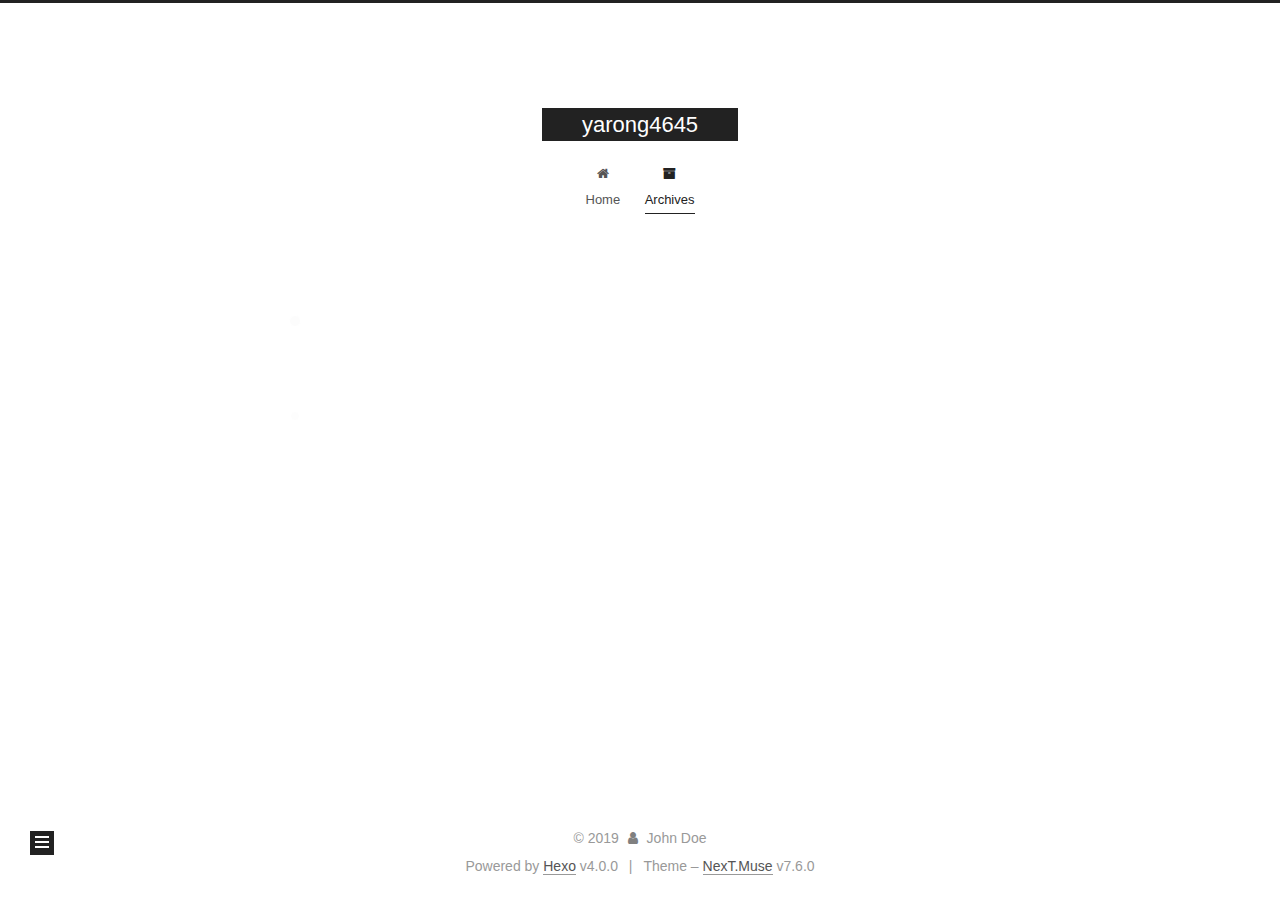
==== commit 7833380a: "Site updated: 2019-12-02 16:29:53" ====
--- a/archives/index.html
+++ b/archives/index.html
@@ -19,7 +19,7 @@
 <script id="hexo-configurations">
   var NexT = window.NexT || {};
   var CONFIG = {
-    hostname: new URL('http://yoursite.com').hostname,
+    hostname: new URL('https://yarong4645.top').hostname,
     root: '/',
     scheme: 'Muse',
     version: '7.6.0',
@@ -47,12 +47,12 @@
 
   <meta property="og:type" content="website">
 <meta property="og:title" content="yarong4645">
-<meta property="og:url" content="http:&#x2F;&#x2F;yoursite.com&#x2F;archives&#x2F;index.html">
+<meta property="og:url" content="https:&#x2F;&#x2F;yarong4645.top&#x2F;archives&#x2F;index.html">
 <meta property="og:site_name" content="yarong4645">
 <meta property="og:locale" content="en">
 <meta name="twitter:card" content="summary">
 
-<link rel="canonical" href="http://yoursite.com/archives/">
+<link rel="canonical" href="https://yarong4645.top/archives/">
 
 
 <script id="page-configurations">
--- a/css/main.css
+++ b/css/main.css
@@ -1167,7 +1167,7 @@
 }
 .links-of-author a::before,
 .links-of-author span.exturl::before {
-  background: #69332f;
+  background: #67ffe4;
   border-radius: 50%;
   content: ' ';
   display: inline-block;
